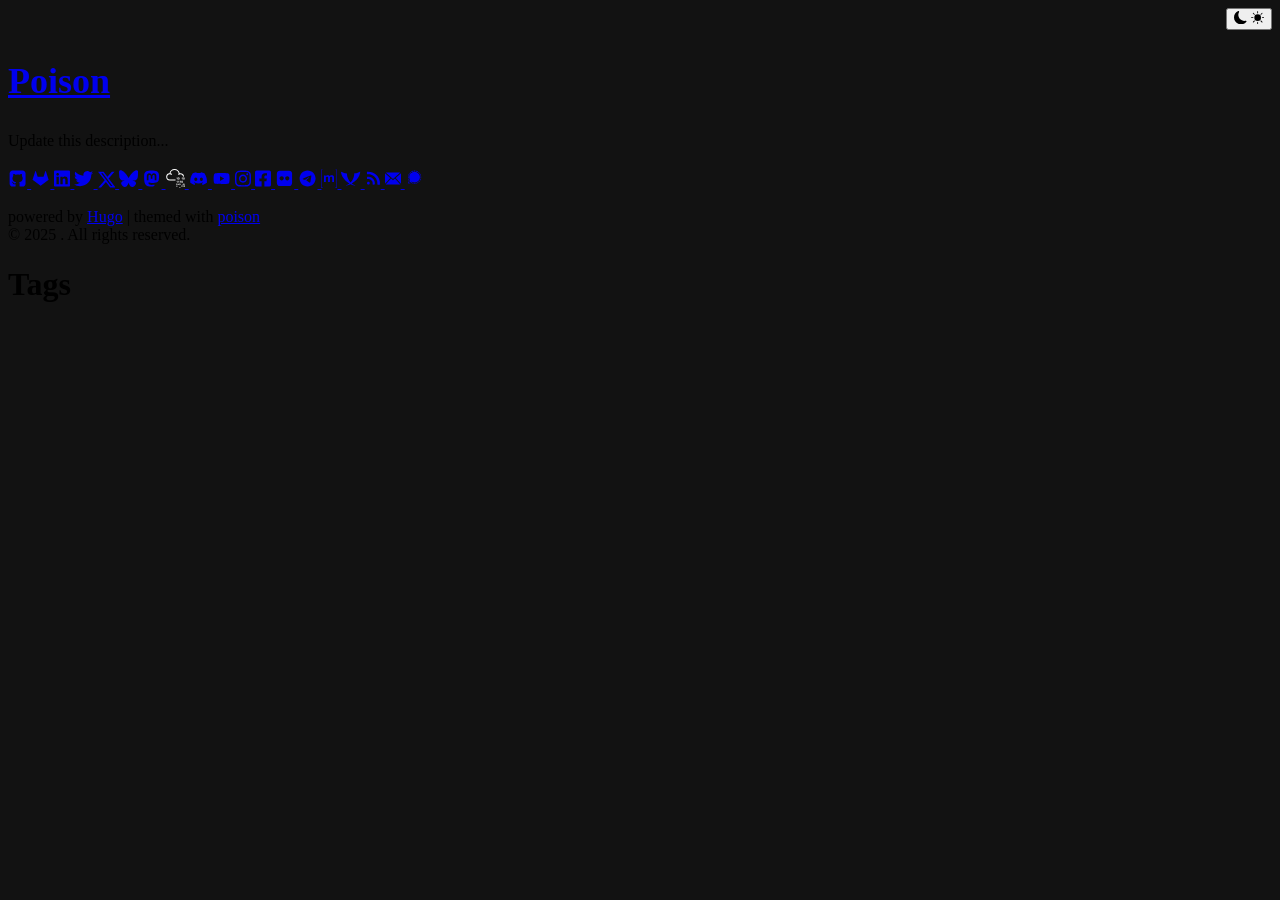
==== public/tags/index.html @ efea7a8c "initial commit" ====
<!DOCTYPE html>
<html xmlns="http://www.w3.org/1999/xhtml" xml:lang="en-us" lang="en-us">
<head><script src="/livereload.js?mindelay=10&amp;v=2&amp;port=1313&amp;path=livereload" data-no-instant defer></script>
    










    







<script defer language="javascript" type="text/javascript" src="/js/bundle.min.d451ff92e80abc2a828eb9bb262e4db374bd4e954642f9245c54eec84bf690f3.js"></script>






    
    <meta http-equiv="content-type" content="text/html; charset=utf-8">

    
    <meta name="viewport" content="width=device-width, initial-scale=1.0">

    
    <link rel="icon" href=/favicon.png>

    
    





  






<!-- Open Graph image and Twitter Card metadata -->

<title itemprop="name"></title>
<meta property="og:title" content=ZgotmplZ />
<meta name="twitter:title" content=ZgotmplZ />
<meta itemprop="name" content=ZgotmplZ />
<meta name="application-name" content=ZgotmplZ />
<meta property="og:site_name" content="" />


<meta name="description" content="" />
<meta itemprop="description" content="" />
<meta property="og:description" content="" />
<meta name="twitter:description" content="" />


<base href="//localhost:1313/tags/" />
<link rel="canonical" href="//localhost:1313/tags/" itemprop="url" />
<meta name="url" content="//localhost:1313/tags/" />
<meta name="twitter:url" content="//localhost:1313/tags/" />
<meta property="og:url" content="//localhost:1313/tags/" />


<meta property="og:updated_time" content="0001-01-01T00:00:00Z" />


<link rel="sitemap" type="application/xml" title="Sitemap" href='//localhost:1313/sitemap.xml' />
<link href="//localhost:1313/tags/index.xml" rel="alternate" type="application/rss+xml" title="" />

<meta name="robots" content="index,follow" />
<meta name="googlebot" content="index,follow" />



  
    <meta name="twitter:site" content="@" />
    <meta name="twitter:creator" content="@" />

<meta property="fb:admins" content="" />


<meta name="apple-mobile-web-app-title" content="" />
<meta name="apple-mobile-web-app-capable" content="yes" />
<meta name="apple-mobile-web-app-status-bar-style" content="black" />






<meta name="generator" content="Hugo 0.152.2">


    
    

<link type="text/css" rel="stylesheet" href="/css/bundle.min.607435cac0c3b4b44373c5634a7dd4f3b5b8f756061890d922e60e385c6d551f.css">


    
    <style>
    body {
        --sidebar-bg-color: #202020;
        --sidebar-img-border-color: #515151;
        --sidebar-p-color: #909090;
        --sidebar-h1-color: #FFF;
        --sidebar-a-color: #FFF;
        --sidebar-socials-color: #FFF;
        --text-color: #222;
        --bkg-color: #FAF9F6;
        --post-title-color: #303030;
        --list-color: #5A5A5A;
        --link-color: #268BD2;
        --date-color: #515151;
        --table-border-color: #E5E5E5;
        --table-stripe-color: #F9F9F9;
        --code-color: #000;
        --code-background-color: #E5E5E5;
        --code-block-color: #FFF;
        --code-block-background-color: #272822;
        --moon-sun-color: #FFF;
        --moon-sun-background-color: #515151;
    }
    body.dark-theme {
        --text-color: #EEE;
        --bkg-color: #121212;
        --post-title-color: #DBE2E9;
        --list-color: #9D9D9D;
        --link-color: #268BD2;
        --date-color: #9A9A9A;
        --table-border-color: #515151;
        --table-stripe-color: #202020;
        --code-color: #FFF;
        --code-background-color: #515151;
        --code-block-color: #FFF;
        --code-block-background-color: #272822;
    }
    body {
        background-color: var(--bkg-color);
    }
</style>

</head>

    <body class="dark-theme">
        <div class="wrapper">
            <aside class="sidebar">
    <div class="container sidebar-sticky">
        <div class="light-dark" align="right">
    <button class="btn-light-dark" title="Toggle light/dark mode">
        <svg class="moon" xmlns="http://www.w3.org/2000/svg" width="1em" height="1em" viewBox="0 0 16 16">
            <path fill="currentColor" d="M6 .278a.768.768 0 0 1 .08.858a7.208 7.208 0 0 0-.878 3.46c0 4.021 3.278 7.277 7.318 7.277c.527 0 1.04-.055 1.533-.16a.787.787 0 0 1 .81.316a.733.733 0 0 1-.031.893A8.349 8.349 0 0 1 8.344 16C3.734 16 0 12.286 0 7.71C0 4.266 2.114 1.312 5.124.06A.752.752 0 0 1 6 .278z"/>
        </svg>
        <svg class="sun" xmlns="http://www.w3.org/2000/svg" width="1em" height="1em" viewBox="0 0 16 16">
            <path fill="currentColor" d="M8 12a4 4 0 1 0 0-8a4 4 0 0 0 0 8zM8 0a.5.5 0 0 1 .5.5v2a.5.5 0 0 1-1 0v-2A.5.5 0 0 1 8 0zm0 13a.5.5 0 0 1 .5.5v2a.5.5 0 0 1-1 0v-2A.5.5 0 0 1 8 13zm8-5a.5.5 0 0 1-.5.5h-2a.5.5 0 0 1 0-1h2a.5.5 0 0 1 .5.5zM3 8a.5.5 0 0 1-.5.5h-2a.5.5 0 0 1 0-1h2A.5.5 0 0 1 3 8zm10.657-5.657a.5.5 0 0 1 0 .707l-1.414 1.415a.5.5 0 1 1-.707-.708l1.414-1.414a.5.5 0 0 1 .707 0zm-9.193 9.193a.5.5 0 0 1 0 .707L3.05 13.657a.5.5 0 0 1-.707-.707l1.414-1.414a.5.5 0 0 1 .707 0zm9.193 2.121a.5.5 0 0 1-.707 0l-1.414-1.414a.5.5 0 0 1 .707-.707l1.414 1.414a.5.5 0 0 1 0 .707zM4.464 4.465a.5.5 0 0 1-.707 0L2.343 3.05a.5.5 0 1 1 .707-.707l1.414 1.414a.5.5 0 0 1 0 .708z"/>
        </svg>
    </button>
</div>

        <div class="sidebar-about">
    <h1 class="brand">
        
        
            <a href="//localhost:1313/">
                <h1>Poison</h1>
            </a>
        
    </h1>
    <p class="lead">
    Update this description...
    </p>
</div>

        <nav>
    <ul class="sidebar-nav">

        
        
        
        
            

            
            
                
                
            
                
                
            
        
        
            

            
            
                
                
            
                
                
            
        

    </ul>
</nav>

        
    <a target="_blank" class="social" title="GitHub" href="https://github.com">
        <svg xmlns="http://www.w3.org/2000/svg" width="1.2em" height="1.2em" viewBox="-2 -2 24 24">
            <path fill="currentColor" d="M18.88 1.099C18.147.366 17.265 0 16.233 0H3.746C2.714 0 1.832.366 1.099 1.099C.366 1.832 0 2.714 0 3.746v12.487c0 1.032.366 1.914 1.099 2.647c.733.733 1.615 1.099 2.647 1.099H6.66c.19 0 .333-.007.429-.02a.504.504 0 0 0 .286-.169c.095-.1.143-.245.143-.435l-.007-.885c-.004-.564-.006-1.01-.006-1.34l-.3.052c-.19.035-.43.05-.721.046a5.555 5.555 0 0 1-.904-.091a2.026 2.026 0 0 1-.872-.39a1.651 1.651 0 0 1-.572-.8l-.13-.3a3.25 3.25 0 0 0-.41-.663c-.186-.243-.375-.407-.566-.494l-.09-.065a.956.956 0 0 1-.17-.156a.723.723 0 0 1-.117-.182c-.026-.061-.004-.111.065-.15c.07-.04.195-.059.378-.059l.26.04c.173.034.388.138.643.311a2.1 2.1 0 0 1 .631.677c.2.355.44.626.722.813c.282.186.566.28.852.28c.286 0 .533-.022.742-.065a2.59 2.59 0 0 0 .585-.196c.078-.58.29-1.028.637-1.34a8.907 8.907 0 0 1-1.333-.234a5.314 5.314 0 0 1-1.223-.507a3.5 3.5 0 0 1-1.047-.872c-.277-.347-.505-.802-.683-1.365c-.177-.564-.266-1.215-.266-1.952c0-1.049.342-1.942 1.027-2.68c-.32-.788-.29-1.673.091-2.652c.252-.079.625-.02 1.119.175c.494.195.856.362 1.086.5c.23.14.414.257.553.352a9.233 9.233 0 0 1 2.497-.338c.859 0 1.691.113 2.498.338l.494-.312a6.997 6.997 0 0 1 1.197-.572c.46-.174.81-.221 1.054-.143c.39.98.424 1.864.103 2.653c.685.737 1.028 1.63 1.028 2.68c0 .737-.089 1.39-.267 1.957c-.177.568-.407 1.023-.689 1.366a3.65 3.65 0 0 1-1.053.865c-.42.234-.828.403-1.223.507a8.9 8.9 0 0 1-1.333.235c.45.39.676 1.005.676 1.846v3.11c0 .147.021.266.065.357a.36.36 0 0 0 .208.189c.096.034.18.056.254.064c.074.01.18.013.318.013h2.914c1.032 0 1.914-.366 2.647-1.099c.732-.732 1.099-1.615 1.099-2.647V3.746c0-1.032-.367-1.914-1.1-2.647z"/>
        </svg>
    </a>


    <a target="_blank" class="social" title="Gitlab" href="https://gitlab.com">
        <svg xmlns="http://www.w3.org/2000/svg" width="1.2em" height="1.2em" viewBox="-2 -2.5 24 24">
            <path fill="currentColor" d='M10.006 18.443L6.326 7.118h7.36l-3.68 11.325zm0 0L1.168 7.118h5.158l3.68 11.325zM1.168 7.118l8.838 11.325-9.68-7.032a.762.762 0 0 1-.276-.852l1.118-3.441zm0 0L3.385.296a.38.38 0 0 1 .724 0l2.217 6.822H1.168zm8.838 11.325l3.68-11.325h5.157l-8.837 11.325zm8.837-11.325l1.119 3.441a.762.762 0 0 1-.277.852l-9.68 7.032 8.838-11.325zm0 0h-5.157L15.902.296a.38.38 0 0 1 .725 0l2.216 6.822z' />

        </svg>
    </a>


    <a target="_blank" class="social" title="LinkedIn" href="https://linkedin.com">
        <svg xmlns="http://www.w3.org/2000/svg" width="1em" height="1.2em" viewBox="0 0 448 512">
            <path fill="currentColor" d="M416 32H31.9C14.3 32 0 46.5 0 64.3v383.4C0 465.5 14.3 480 31.9 480H416c17.6 0 32-14.5 32-32.3V64.3c0-17.8-14.4-32.3-32-32.3zM135.4 416H69V202.2h66.5V416zm-33.2-243c-21.3 0-38.5-17.3-38.5-38.5S80.9 96 102.2 96c21.2 0 38.5 17.3 38.5 38.5c0 21.3-17.2 38.5-38.5 38.5zm282.1 243h-66.4V312c0-24.8-.5-56.7-34.5-56.7c-34.6 0-39.9 27-39.9 54.9V416h-66.4V202.2h63.7v29.2h.9c8.9-16.8 30.6-34.5 62.9-34.5c67.2 0 79.7 44.3 79.7 101.9V416z"/>
        </svg>
    </a>


    <a target="_blank" class="social" title="Twitter" href="https://twitter.com">
        <svg xmlns="http://www.w3.org/2000/svg" width="1.2em" height="1.2em" viewBox="0 0 16 16">
            <path fill="currentColor" d="M5.032 14.286c6.037 0 9.34-4.837 9.34-9.032c0-.137 0-.274-.01-.41A6.56 6.56 0 0 0 16 3.2c-.6.256-1.235.425-1.885.5a3.207 3.207 0 0 0 1.443-1.757c-.645.37-1.35.63-2.085.77a3.322 3.322 0 0 0-1.862-.958a3.384 3.384 0 0 0-2.082.334a3.223 3.223 0 0 0-1.442 1.49a3.08 3.08 0 0 0-.208 2.03a9.57 9.57 0 0 1-3.747-.963a9.269 9.269 0 0 1-3.018-2.354a3.086 3.086 0 0 0-.36 2.314c.189.787.68 1.475 1.376 1.924a3.344 3.344 0 0 1-1.49-.398v.04c0 .734.263 1.444.743 2.01a3.3 3.3 0 0 0 1.89 1.102c-.483.128-.99.146-1.482.055a3.19 3.19 0 0 0 1.168 1.577a3.36 3.36 0 0 0 1.9.627A6.732 6.732 0 0 1 0 12.86a9.527 9.527 0 0 0 5.032 1.423"/>
        </svg>
    </a>


    <a target="_blank" class="social" title="X" href="https://x.com">
        <svg xmlns="http://www.w3.org/2000/svg" width="1.1em" height="1.1em" viewBox="0 0 512 472.799">
            <path fill="currentColor" d="M403.229 0h78.506L310.219 196.04 512 462.799H354.002L230.261 301.007 88.669 462.799h-78.56l183.455-209.683L0 0h161.999l111.856 147.88L403.229 0zm-27.556 415.805h43.505L138.363 44.527h-46.68l283.99 371.278z"/>
        </svg>
    </a>


    <a target="_blank" class="social" title="Bluesky" href="https://bsky.app">
        <svg xmlns="http://www.w3.org/2000/svg" width="1.2em" height="1.2em" viewBox="0 0 568 501">
            <path fill="currentColor" d="M123.121 33.6637C188.241 82.5526 258.281 181.681 284 234.873C309.719 181.681 379.759 82.5526 444.879 33.6637C491.866 -1.61183 568 -28.9064 568 57.9464C568 75.2916 558.055 203.659 552.222 224.501C531.947 296.954 458.067 315.434 392.347 304.249C507.222 323.8 536.444 388.56 473.333 453.32C353.473 576.312 301.061 422.461 287.631 383.039C285.169 375.812 284.017 372.431 284 375.306C283.983 372.431 282.831 375.812 280.369 383.039C266.939 422.461 214.527 576.312 94.6667 453.32C31.5556 388.56 60.7778 323.8 175.653 304.249C109.933 315.434 36.0535 296.954 15.7778 224.501C9.94525 203.659 0 75.2916 0 57.9464C0 -28.9064 76.1345 -1.61183 123.121 33.6637Z"/>
        </svg>
    </a>


    <a target="_blank" class="social" rel="me" title="Mastodon" href="https://mastodon.social">
        <svg xmlns="http://www.w3.org/2000/svg" width="1.2em" height="1.2em" viewBox="0 0 24 24">
            <path fill="currentColor" d="M20.94 14c-.28 1.41-2.44 2.96-4.97 3.26c-1.31.15-2.6.3-3.97.24c-2.25-.11-4-.54-4-.54v.62c.32 2.22 2.22 2.35 4.03 2.42c1.82.05 3.44-.46 3.44-.46l.08 1.65s-1.28.68-3.55.81c-1.25.07-2.81-.03-4.62-.5c-3.92-1.05-4.6-5.24-4.7-9.5l-.01-3.43c0-4.34 2.83-5.61 2.83-5.61C6.95 2.3 9.41 2 11.97 2h.06c2.56 0 5.02.3 6.47.96c0 0 2.83 1.27 2.83 5.61c0 0 .04 3.21-.39 5.43M18 8.91c0-1.08-.3-1.91-.85-2.56c-.56-.63-1.3-.96-2.23-.96c-1.06 0-1.87.41-2.42 1.23l-.5.88l-.5-.88c-.56-.82-1.36-1.23-2.43-1.23c-.92 0-1.66.33-2.23.96C6.29 7 6 7.83 6 8.91v5.26h2.1V9.06c0-1.06.45-1.62 1.36-1.62c1 0 1.5.65 1.5 1.93v2.79h2.07V9.37c0-1.28.5-1.93 1.51-1.93c.9 0 1.35.56 1.35 1.62v5.11H18V8.91Z"/>
        </svg>
    </a>


    <a target="_blank" class="social" title="TryHackMe" href="https://tryhackme.com">
        <svg xmlns="http://www.w3.org/2000/svg" width="1.2em" height="1.2em" viewBox="0 0 24 24" >
            <path fill="white" d="M10.705 0C7.54 0 4.902 2.285 4.349 5.291a4.525 4.525 0 0 0-4.107 4.5 4.525 4.525 0 0 0 4.52 4.52h6.761a.625.625 0 1 0 0-1.25H4.761a3.273 3.273 0 0 1-3.27-3.27A3.273 3.273 0 0 1 6.59 7.08a.625.625 0 0 0 .7-1.035 4.488 4.488 0 0 0-1.68-.69 5.223 5.223 0 0 1 5.096-4.104 5.221 5.221 0 0 1 5.174 4.57 4.489 4.489 0 0 0-.488.305.625.625 0 1 0 .731 1.013 3.245 3.245 0 0 1 1.912-.616 3.278 3.278 0 0 1 3.203 2.61.625.625 0 0 0 1.225-.251 4.533 4.533 0 0 0-4.428-3.61 4.54 4.54 0 0 0-.958.105C16.556 2.328 13.9 0 10.705 0zm5.192 10.64a.925.925 0 0 0-.462.108.913.913 0 0 0-.313.29 1.27 1.27 0 0 0-.175.427 2.39 2.39 0 0 0-.054.514c0 .181.018.353.054.517.036.164.095.307.175.43a.899.899 0 0 0 .313.297c.127.073.281.11.462.11.18 0 .334-.037.46-.11a.897.897 0 0 0 .309-.296c.08-.124.137-.267.173-.431.036-.164.054-.336.054-.517 0-.18-.018-.352-.054-.514a1.271 1.271 0 0 0-.173-.426.901.901 0 0 0-.309-.291.917.917 0 0 0-.46-.108zm6.486 0a.925.925 0 0 0-.462.108.913.913 0 0 0-.313.29 1.27 1.27 0 0 0-.175.427 2.39 2.39 0 0 0-.053.514c0 .181.017.353.053.517.036.164.095.307.175.43a.899.899 0 0 0 .313.297c.127.073.281.11.462.11.18 0 .334-.037.46-.11a.897.897 0 0 0 .31-.296c.078-.124.136-.267.172-.431.036-.164.054-.336.054-.517 0-.18-.018-.352-.054-.514a1.271 1.271 0 0 0-.173-.426.901.901 0 0 0-.308-.291.916.916 0 0 0-.461-.108zm-8.537.068l-.84.618.313.43.476-.368v1.877h.603v-2.557zm6.486 0l-.841.618.314.43.477-.368v1.877h.603v-2.557zm-4.435.445c.08 0 .143.028.193.084.05.057.087.127.114.21.026.083.044.173.054.269a2.541 2.541 0 0 1 0 .533c-.01.097-.028.187-.054.27a.584.584 0 0 1-.114.21.243.243 0 0 1-.193.085.248.248 0 0 1-.195-.086.584.584 0 0 1-.118-.209 1.245 1.245 0 0 1-.056-.27 2.645 2.645 0 0 1 0-.533c.01-.096.029-.186.056-.27a.583.583 0 0 1 .118-.209.25.25 0 0 1 .195-.084zm6.486 0c.08 0 .144.028.193.084.05.057.087.127.114.21.027.083.044.173.054.269a2.541 2.541 0 0 1 0 .533c-.01.097-.027.187-.054.27a.584.584 0 0 1-.114.21.243.243 0 0 1-.193.085.249.249 0 0 1-.195-.086.581.581 0 0 1-.117-.209 1.245 1.245 0 0 1-.056-.27 2.642 2.642 0 0 1 0-.533c.01-.096.028-.186.056-.27a.58.58 0 0 1 .117-.209.25.25 0 0 1 .195-.084zm-2.191 3.51a.93.93 0 0 0-.463.109.908.908 0 0 0-.312.291c-.08.122-.139.263-.175.426a2.383 2.383 0 0 0-.054.514c0 .18.018.353.054.516.036.164.094.308.175.432a.91.91 0 0 0 .312.296.92.92 0 0 0 .463.11c.18 0 .333-.037.46-.11a.892.892 0 0 0 .308-.296 1.32 1.32 0 0 0 .174-.432c.036-.163.054-.335.054-.516 0-.18-.018-.352-.054-.514a1.274 1.274 0 0 0-.174-.426.89.89 0 0 0-.309-.291.918.918 0 0 0-.46-.108zm-6.402.07l-.841.617.314.43.476-.369v1.878h.604v-2.557zm2.125 0l-.841.617.314.43.477-.369v1.878h.603v-2.557zm2.116 0l-.84.617.313.43.477-.369v1.878h.603v-2.557zm2.16.443c.08 0 .144.028.194.085a.605.605 0 0 1 .114.21c.026.083.044.172.053.269a2.639 2.639 0 0 1 0 .532 1.28 1.28 0 0 1-.053.27.585.585 0 0 1-.114.21.244.244 0 0 1-.193.085.25.25 0 0 1-.196-.085.589.589 0 0 1-.117-.21 1.245 1.245 0 0 1-.056-.27 2.597 2.597 0 0 1 0-.532c.01-.097.028-.186.056-.27a.589.589 0 0 1 .117-.209.249.249 0 0 1 .196-.085zm-6.729 3.073a.676.676 0 0 0-.335.078.661.661 0 0 0-.227.211.91.91 0 0 0-.127.31c-.027.118-.04.242-.04.373s.013.256.04.375a.93.93 0 0 0 .127.313.65.65 0 0 0 .227.215c.092.053.204.08.335.08a.655.655 0 0 0 .334-.08.65.65 0 0 0 .225-.215c.057-.09.1-.194.125-.313a1.75 1.75 0 0 0 .04-.375c0-.13-.014-.255-.04-.373a.931.931 0 0 0-.125-.31.658.658 0 0 0-.225-.21.667.667 0 0 0-.334-.08zm3.086 0a.675.675 0 0 0-.336.078.661.661 0 0 0-.226.211.907.907 0 0 0-.127.31 1.69 1.69 0 0 0-.04.373c0 .131.013.256.04.375a.928.928 0 0 0 .127.313c.058.09.134.162.226.215.093.053.205.08.336.08a.655.655 0 0 0 .334-.08.65.65 0 0 0 .224-.215c.058-.09.1-.194.126-.313a1.752 1.752 0 0 0 0-.748.94.94 0 0 0-.126-.31.657.657 0 0 0-.224-.21.667.667 0 0 0-.334-.08zm5.108 0a.675.675 0 0 0-.336.078.661.661 0 0 0-.226.211.91.91 0 0 0-.127.31c-.027.118-.04.242-.04.373s.013.256.04.375a.931.931 0 0 0 .127.313c.058.09.134.162.226.215.093.053.205.08.336.08.13 0 .243-.027.334-.08a.65.65 0 0 0 .224-.215c.058-.09.1-.194.126-.313a1.75 1.75 0 0 0 .04-.375c0-.13-.014-.255-.04-.373a.943.943 0 0 0-.126-.31.657.657 0 0 0-.224-.21.668.668 0 0 0-.334-.08zm-6.658.05l-.61.448.227.311.346-.266v1.362h.438v-1.856zm3.068 0l-.61.448.227.311.346-.266v1.362h.438v-1.856zm5.108 0l-.611.448.228.311.346-.266v1.362h.438v-1.856zm-9.712.322c.058 0 .105.02.14.062a.421.421 0 0 1 .083.151.96.96 0 0 1 .04.196 1.932 1.932 0 0 1 0 .386.954.954 0 0 1-.04.197.421.421 0 0 1-.083.152.176.176 0 0 1-.14.061.18.18 0 0 1-.141-.06.427.427 0 0 1-.085-.153.887.887 0 0 1-.041-.197 1.96 1.96 0 0 1 0-.386.893.893 0 0 1 .04-.196.42.42 0 0 1 .086-.151.181.181 0 0 1 .141-.062zm3.086 0c.058 0 .104.02.14.062a.421.421 0 0 1 .082.151.94.94 0 0 1 .04.196 1.906 1.906 0 0 1 0 .386.93.93 0 0 1-.04.197.421.421 0 0 1-.082.152.176.176 0 0 1-.14.061.18.18 0 0 1-.141-.06.42.42 0 0 1-.086-.153.846.846 0 0 1-.04-.197 1.965 1.965 0 0 1-.011-.195c0-.057.004-.121.01-.191a.849.849 0 0 1 .041-.196.42.42 0 0 1 .086-.151.182.182 0 0 1 .141-.062zm5.108 0c.058 0 .104.02.14.062a.421.421 0 0 1 .082.151.92.92 0 0 1 .04.196 1.963 1.963 0 0 1 0 .386.943.943 0 0 1-.04.197.421.421 0 0 1-.082.152.177.177 0 0 1-.14.061.18.18 0 0 1-.142-.06.437.437 0 0 1-.085-.153.95.95 0 0 1-.04-.197 1.965 1.965 0 0 1-.011-.195c0-.057.004-.121.01-.191a.959.959 0 0 1 .04-.196.47.47 0 0 1 .086-.151.181.181 0 0 1 .142-.062zm-1.684 1.814a.675.675 0 0 0-.336.079.66.66 0 0 0-.227.21.91.91 0 0 0-.127.31 1.731 1.731 0 0 0 0 .748.939.939 0 0 0 .127.314c.059.09.134.162.227.215.093.053.205.08.336.08a.66.66 0 0 0 .334-.08.648.648 0 0 0 .224-.215c.058-.09.1-.195.126-.314a1.737 1.737 0 0 0-.001-.747.928.928 0 0 0-.125-.31.65.65 0 0 0-.224-.211.668.668 0 0 0-.334-.079zm3.063 0a.676.676 0 0 0-.336.079.664.664 0 0 0-.227.21.906.906 0 0 0-.127.31 1.74 1.74 0 0 0 0 .748.936.936 0 0 0 .127.314.66.66 0 0 0 .227.215c.092.053.204.08.336.08a.654.654 0 0 0 .334-.08.648.648 0 0 0 .223-.215c.058-.09.1-.195.126-.314a1.74 1.74 0 0 0 0-.747.928.928 0 0 0-.126-.31.65.65 0 0 0-.223-.211.666.666 0 0 0-.334-.079zm-1.545.05l-.611.448.228.312.346-.267v1.363h.438v-1.856zm-1.518.323c.057 0 .104.02.14.061a.42.42 0 0 1 .082.152.91.91 0 0 1 .04.195 1.966 1.966 0 0 1 0 .387.951.951 0 0 1-.04.197.421.421 0 0 1-.082.152.177.177 0 0 1-.14.06.18.18 0 0 1-.142-.06.428.428 0 0 1-.085-.152.914.914 0 0 1-.04-.197 1.96 1.96 0 0 1-.011-.195c0-.058.003-.122.01-.192a.923.923 0 0 1 .041-.195c.02-.06.048-.11.085-.152a.181.181 0 0 1 .142-.061zm3.063 0c.057 0 .104.02.14.061a.42.42 0 0 1 .082.152.94.94 0 0 1 .04.195 1.91 1.91 0 0 1 0 .387.93.93 0 0 1-.04.197.422.422 0 0 1-.083.152.175.175 0 0 1-.14.06.18.18 0 0 1-.141-.06.423.423 0 0 1-.085-.152.907.907 0 0 1-.04-.197 1.95 1.95 0 0 1 0-.387.915.915 0 0 1 .04-.195c.02-.06.048-.11.085-.152a.182.182 0 0 1 .142-.061zm-9.713.185a.465.465 0 0 0-.232.055.456.456 0 0 0-.157.146.627.627 0 0 0-.089.215 1.168 1.168 0 0 0-.027.259c0 .09.009.177.027.26a.648.648 0 0 0 .089.216c.04.063.093.112.157.149a.459.459 0 0 0 .232.056c.09 0 .168-.02.231-.056a.45.45 0 0 0 .156-.149.67.67 0 0 0 .087-.217 1.218 1.218 0 0 0 0-.518.647.647 0 0 0-.087-.215.448.448 0 0 0-.156-.146.458.458 0 0 0-.23-.055zm1.052.035l-.423.31.158.217.24-.185v.944h.303v-1.286zm-1.052.224c.04 0 .073.014.097.042a.284.284 0 0 1 .057.105.69.69 0 0 1 .028.136c.004.049.007.092.007.133 0 .04-.003.086-.007.135a.684.684 0 0 1-.028.136.285.285 0 0 1-.057.105.123.123 0 0 1-.097.043.125.125 0 0 1-.098-.043.298.298 0 0 1-.059-.105.612.612 0 0 1-.028-.136 1.39 1.39 0 0 1 0-.268.62.62 0 0 1 .028-.136.297.297 0 0 1 .06-.105.125.125 0 0 1 .097-.042zm3.775 1.394a.463.463 0 0 0-.232.054.452.452 0 0 0-.157.146.621.621 0 0 0-.088.214 1.19 1.19 0 0 0 0 .519.641.641 0 0 0 .088.217.46.46 0 0 0 .157.15.458.458 0 0 0 .232.054.454.454 0 0 0 .232-.055.45.45 0 0 0 .155-.149.664.664 0 0 0 .087-.217 1.189 1.189 0 0 0 0-.519.642.642 0 0 0-.087-.214.446.446 0 0 0-.155-.146.459.459 0 0 0-.232-.054zm1.052.034l-.423.31.158.216.24-.185v.945h.303V22.68zm-1.052.223c.04 0 .073.014.098.043a.3.3 0 0 1 .057.105.643.643 0 0 1 .027.135 1.31 1.31 0 0 1 0 .268.654.654 0 0 1-.027.137.307.307 0 0 1-.057.105.124.124 0 0 1-.098.042.125.125 0 0 1-.098-.042.293.293 0 0 1-.059-.105.618.618 0 0 1-.028-.137 1.364 1.364 0 0 1 0-.268.612.612 0 0 1 .028-.135.287.287 0 0 1 .06-.105.123.123 0 0 1 .097-.043z"></path>
        </svg>
    </a>


    <a target="_blank" class="social" title="Discord" href="https://discord.com">
        <svg xmlns="http://www.w3.org/2000/svg" width="1.2em" height="1.2em" viewBox="0 0 24 24">
            <path fill="currentColor" d="M19.27 5.33C17.94 4.71 16.5 4.26 15 4a.09.09 0 0 0-.07.03c-.18.33-.39.76-.53 1.09a16.09 16.09 0 0 0-4.8 0c-.14-.34-.35-.76-.54-1.09c-.01-.02-.04-.03-.07-.03c-1.5.26-2.93.71-4.27 1.33c-.01 0-.02.01-.03.02c-2.72 4.07-3.47 8.03-3.1 11.95c0 .02.01.04.03.05c1.8 1.32 3.53 2.12 5.24 2.65c.03.01.06 0 .07-.02c.4-.55.76-1.13 1.07-1.74c.02-.04 0-.08-.04-.09c-.57-.22-1.11-.48-1.64-.78c-.04-.02-.04-.08-.01-.11c.11-.08.22-.17.33-.25c.02-.02.05-.02.07-.01c3.44 1.57 7.15 1.57 10.55 0c.02-.01.05-.01.07.01c.11.09.22.17.33.26c.04.03.04.09-.01.11c-.52.31-1.07.56-1.64.78c-.04.01-.05.06-.04.09c.32.61.68 1.19 1.07 1.74c.03.01.06.02.09.01c1.72-.53 3.45-1.33 5.25-2.65c.02-.01.03-.03.03-.05c.44-4.53-.73-8.46-3.1-11.95c-.01-.01-.02-.02-.04-.02zM8.52 14.91c-1.03 0-1.89-.95-1.89-2.12s.84-2.12 1.89-2.12c1.06 0 1.9.96 1.89 2.12c0 1.17-.84 2.12-1.89 2.12zm6.97 0c-1.03 0-1.89-.95-1.89-2.12s.84-2.12 1.89-2.12c1.06 0 1.9.96 1.89 2.12c0 1.17-.83 2.12-1.89 2.12z"/>
        </svg>
    </a>


    <a target="_blank" class="social" title="YouTube" href="https://youtube.com">
        <svg xmlns="http://www.w3.org/2000/svg" width="1.2em" height="1.2em" viewBox="0 0 24 24">
            <path fill="currentColor" d="M12.006 19.012h-.02c-.062 0-6.265-.012-7.83-.437a2.5 2.5 0 0 1-1.764-1.765A26.494 26.494 0 0 1 1.986 12a26.646 26.646 0 0 1 .417-4.817A2.564 2.564 0 0 1 4.169 5.4c1.522-.4 7.554-.4 7.81-.4H12c.063 0 6.282.012 7.831.437c.859.233 1.53.904 1.762 1.763c.29 1.594.427 3.211.407 4.831a26.568 26.568 0 0 1-.418 4.811a2.51 2.51 0 0 1-1.767 1.763c-1.52.403-7.553.407-7.809.407Zm-2-10.007l-.005 6l5.212-3l-5.207-3Z"/>
        </svg>
    </a>


    <a target="_blank" class="social" title="Instagram" href="https://instagram.com">
        <svg xmlns="http://www.w3.org/2000/svg" width="1em" height="1.2em" viewBox="0 0 448 512">
            <path fill="currentColor" d="M224.1 141c-63.6 0-114.9 51.3-114.9 114.9s51.3 114.9 114.9 114.9S339 319.5 339 255.9S287.7 141 224.1 141zm0 189.6c-41.1 0-74.7-33.5-74.7-74.7s33.5-74.7 74.7-74.7s74.7 33.5 74.7 74.7s-33.6 74.7-74.7 74.7zm146.4-194.3c0 14.9-12 26.8-26.8 26.8c-14.9 0-26.8-12-26.8-26.8s12-26.8 26.8-26.8s26.8 12 26.8 26.8zm76.1 27.2c-1.7-35.9-9.9-67.7-36.2-93.9c-26.2-26.2-58-34.4-93.9-36.2c-37-2.1-147.9-2.1-184.9 0c-35.8 1.7-67.6 9.9-93.9 36.1s-34.4 58-36.2 93.9c-2.1 37-2.1 147.9 0 184.9c1.7 35.9 9.9 67.7 36.2 93.9s58 34.4 93.9 36.2c37 2.1 147.9 2.1 184.9 0c35.9-1.7 67.7-9.9 93.9-36.2c26.2-26.2 34.4-58 36.2-93.9c2.1-37 2.1-147.8 0-184.8zM398.8 388c-7.8 19.6-22.9 34.7-42.6 42.6c-29.5 11.7-99.5 9-132.1 9s-102.7 2.6-132.1-9c-19.6-7.8-34.7-22.9-42.6-42.6c-11.7-29.5-9-99.5-9-132.1s-2.6-102.7 9-132.1c7.8-19.6 22.9-34.7 42.6-42.6c29.5-11.7 99.5-9 132.1-9s102.7-2.6 132.1 9c19.6 7.8 34.7 22.9 42.6 42.6c11.7 29.5 9 99.5 9 132.1s2.7 102.7-9 132.1z"/>
        </svg>
    </a>


    <a target="_blank" class="social" title="Facebook" href="https://facebook.com">
        <svg xmlns="http://www.w3.org/2000/svg" width="1em" height="1.2em" viewBox="0 0 448 512">
            <path fill="currentColor" d="M400 32H48A48 48 0 0 0 0 80v352a48 48 0 0 0 48 48h137.25V327.69h-63V256h63v-54.64c0-62.15 37-96.48 93.67-96.48c27.14 0 55.52 4.84 55.52 4.84v61h-31.27c-30.81 0-40.42 19.12-40.42 38.73V256h68.78l-11 71.69h-57.78V480H400a48 48 0 0 0 48-48V80a48 48 0 0 0-48-48z"/>
        </svg>
    </a>


    <a target="_blank" class="social" title="Flickr" href="https://flickr.com">
        <svg xmlns="http://www.w3.org/2000/svg" width="1.2em" height="1.2em" viewBox="0 0 54 54">
            <path fill="currentColor" d="M40,4.8c2.2,0,4.1,0.8,5.7,2.4c1.6,1.6,2.4,3.5,2.4,5.7v26.8c0,2.2-0.8,4.1-2.4,5.7c-1.6,1.6-3.5,2.4-5.7,2.4H13.3c-2.2,0-4.1-0.8-5.7-2.4c-1.6-1.6-2.4-3.5-2.4-5.7V12.9c0-2.2,0.8-4.1,2.4-5.7c1.6-1.6,3.5-2.4,5.7-2.4H40z M23,30.4c1.2-1.2,1.7-2.5,1.7-4.2s-0.6-3-1.7-4.2c-1.2-1.2-2.5-1.7-4.2-1.7s-3,0.6-4.2,1.7c-1.2,1.2-1.7,2.5-1.7,4.2s0.6,3,1.7,4.2s2.5,1.7,4.2,1.7S21.8,31.6,23,30.4z M38.7,30.4c1.2-1.2,1.7-2.5,1.7-4.2s-0.6-3-1.7-4.2c-1.2-1.2-2.5-1.7-4.2-1.7c-1.6,0-3,0.6-4.2,1.7c-1.2,1.2-1.7,2.5-1.7,4.2s0.6,3,1.7,4.2c1.2,1.2,2.5,1.7,4.2,1.7C36.1,32.2,37.5,31.6,38.7,30.4z">
        </svg>
    </a>


    <a target="_blank" class="social" title="Telegram" href="https://telegram.org">
        <svg xmlns="http://www.w3.org/2000/svg" width="1.2em" height="1.2em" viewBox="0 0 24 24">
            <path fill="currentColor" d="M12 2C6.48 2 2 6.48 2 12s4.48 10 10 10s10-4.48 10-10S17.52 2 12 2zm4.64 6.8c-.15 1.58-.8 5.42-1.13 7.19c-.14.75-.42 1-.68 1.03c-.58.05-1.02-.38-1.58-.75c-.88-.58-1.38-.94-2.23-1.5c-.99-.65-.35-1.01.22-1.59c.15-.15 2.71-2.48 2.76-2.69a.2.2 0 0 0-.05-.18c-.06-.05-.14-.03-.21-.02c-.09.02-1.49.95-4.22 2.79c-.4.27-.76.41-1.08.4c-.36-.01-1.04-.2-1.55-.37c-.63-.2-1.12-.31-1.08-.66c.02-.18.27-.36.74-.55c2.92-1.27 4.86-2.11 5.83-2.51c2.78-1.16 3.35-1.36 3.73-1.36c.08 0 .27.02.39.12c.1.08.13.19.14.27c-.01.06.01.24 0 .38z"/>
        </svg>
    </a>


    <a target="_blank" class="social" title="Matrix" href="https://matrix.org">
        <svg xmlns="http://www.w3.org/2000/svg" width="1em" height="1.2em" viewBox="0 0 27.9 32">
            <path fill="currentColor" d="m27.1 31.2v-30.5h-2.19v-0.732h3.04v32h-3.04v-0.732z"/>
            <path fill="currentColor" d="m8.23 10.4v1.54h0.044c0.385-0.564 0.893-1.03 1.49-1.37 0.58-0.323 1.25-0.485 1.99-0.485 0.72 0 1.38 0.14 1.97 0.42 0.595 0.279 1.05 0.771 1.36 1.48 0.338-0.5 0.796-0.941 1.38-1.32 0.58-0.383 1.27-0.574 2.06-0.574 0.602 0 1.16 0.074 1.67 0.22 0.514 0.148 0.954 0.383 1.32 0.707 0.366 0.323 0.653 0.746 0.859 1.27 0.205 0.522 0.308 1.15 0.308 1.89v7.63h-3.13v-6.46c0-0.383-0.015-0.743-0.044-1.08-0.0209-0.307-0.103-0.607-0.242-0.882-0.133-0.251-0.336-0.458-0.584-0.596-0.257-0.146-0.606-0.22-1.05-0.22-0.44 0-0.796 0.085-1.07 0.253-0.272 0.17-0.485 0.39-0.639 0.662-0.159 0.287-0.264 0.602-0.308 0.927-0.052 0.347-0.078 0.697-0.078 1.05v6.35h-3.13v-6.4c0-0.338-7e-3 -0.673-0.021-1-0.0114-0.314-0.0749-0.623-0.188-0.916-0.108-0.277-0.3-0.512-0.55-0.673-0.258-0.168-0.636-0.253-1.14-0.253-0.198 0.0083-0.394 0.042-0.584 0.1-0.258 0.0745-0.498 0.202-0.705 0.374-0.228 0.184-0.422 0.449-0.584 0.794-0.161 0.346-0.242 0.798-0.242 1.36v6.62h-3.13v-11.4z"/>
            <path fill="currentColor" d="m0.936 0.732v30.5h2.19v0.732h-3.04v-32h3.03v0.732z"/>
        </svg>
    </a>


    <a target="_blank" class="social" title="XMPP" href="https://xmpp.org">
        <svg xmlns="http://www.w3.org/2000/svg" width="1.2em" height="1.2em" viewBox="0 0 1750 1273">
            <path fill="currentColor" d="m 445.5368,1260.3774 0.2798,-12.6227 12.5,-3.3998 c 86.3329,-23.4818 169.6413,-62.291 250.3046,-116.6045 21.6348,-14.5674 54.9023,-39.6297 54.4411,-41.0135 -0.219,-0.6568 -4.8638,-3.8543 -10.3219,-7.1055 C 643.2778,1014.4283 545.02,941.13549 450.3396,854.06369 429.6559,835.04199 380.3414,785.90449 358.9481,762.99999 180.5946,572.04763 62.054497,360.05908 18.4066,153.99998 8.7628,108.47213 2.3059,58.553447 0.6664,16.850277 L 0,-0.10203342 6.4083,2.3337566 c 3.5246,1.33968 58.833297,22.7793104 122.9083,47.6436104 166.6481,64.667773 168.944,65.464203 304.4367,105.604623 62.1152,18.40194 113.1902,33.71169 113.5,34.02166 0.3099,0.30997 0.4154,15.03845 0.2346,32.72995 -0.7292,71.3433 7.8053,140.72171 26.8373,218.16638 39.0143,158.75637 118.1187,319.92841 223.5627,455.50001 28.91491,37.1765 73.62151,88 77.40871,88 2.7547,0 26.96638,-26.2437 52.834,-57.2683 132.54379,-158.9674 227.42059,-358.08969 261.64909,-549.13496 10.0437,-56.05859 13.7745,-98.67828 13.4235,-153.34671 -0.121,-18.83748 -0.032,-34.43372 0.1968,-34.6583 0.2292,-0.22459 50.1417,-15.11502 110.9167,-33.08986 134.5925,-39.80714 140.484,-41.85315 312,-108.352043 l 123.5,-47.88249042 0.3207,7.61633002 c 0.3596,8.5370104 -1.1628,33.2485804 -3.3954,55.1163204 -3.8106,37.324233 -12.1421,84.466813 -21.8263,123.500003 -60.4804,243.77385 -227.0666,496.24088 -463.599,702.59971 -78.2752,68.2899 -161.6555,129.12491 -251.25,183.31441 -12.5125,7.5679 -22.75,14.1335 -22.75,14.5903 0,1.0394 22.9632,18.4731 41.5,31.5068 84.3957,59.3407 173.6883,101.5869 269,127.2694 l 7,1.8862 0.2799,12.6666 0.2799,12.6666 -3.2799,-6e-4 c -5.2353,-10e-4 -37.4406,-3.7921 -60.2799,-7.0959 -85.6385,-12.3881 -177.8337,-38.246 -257.5,-72.2208 -39.76812,-16.9597 -71.45999,-30.8513 -87.00005,-38.1349 -9.075,-4.2535 -17.85004,-8.1823 -19.50004,-8.7307 -2.6877,-0.8934 -5.0814,-0.039 -23,8.2132 -20.2043,9.3045 -59.60201,26.5462 -89.00001,38.9493 -95.6207,40.3427 -198.208,66.8187 -300.3568,77.5168 -7.8962,0.827 -15.6722,1.5036 -17.2799,1.5036 l -2.923,0 0.2799,-12.6226 z">
        </svg>
    </a>


    <a target="_blank" class="social" title="RSS Feed" href="/posts/index.xml">
        <svg xmlns="http://www.w3.org/2000/svg" width="1em" height="1.2em" viewBox="0 0 1280.000000 1280.000000">
            <g transform="translate(0.000000,1280.000000) scale(0.100000,-0.100000)" fill="currentColor">
                <path d="M2295 11929 c-284 -12 -642 -45 -707 -65 -17 -5 -18 -63 -18 -1039 0 -569 4 -1036 8 -1039 5 -3 74 6 153 19 510 86 1168 95 1789 25 1348 -153 2602 -677 3670 -1531 385 -308 820 -744 1126 -1129 842 -1060 1362 -2313 1514 -3650 70 -621 61 -1279 -25 -1789 -13 -79 -22 -148 -19 -153 3 -4 471 -8 1039 -8 l1035 0 5 23 c51 225 85 942 67 1419 -23 605 -77 1044 -198 1617 -294 1400 -927 2734 -1823 3846 -1043 1295 -2364 2259 -3909 2854 -1158 447 -2451 656 -3707 600z"/>
                <path d="M2255 7845 c-269 -25 -620 -81 -667 -106 -17 -9 -18 -55 -18 -899 0 -706 3 -890 13 -890 6 0 66 18 132 41 130 44 288 79 467 105 154 21 577 30 749 15 1207 -107 2267 -823 2814 -1902 166 -327 268 -637 330 -1001 38 -227 48 -384 42 -662 -8 -348 -44 -590 -126 -831 -23 -66 -41 -126 -41 -132 0 -10 184 -13 890 -13 844 0 890 1 899 18 27 50 88 452 110 725 14 162 14 624 1 782 -59 703 -233 1323 -545 1945 -481 956 -1313 1788 -2270 2268 -620 310 -1239 483 -1940 542 -165 14 -669 10 -840 -5z"/>
                <path d="M2519 3815 c-391 -66 -725 -336 -868 -703 -79 -201 -96 -462 -45 -677 83 -344 338 -641 666 -774 116 -47 205 -69 330 -80 412 -39 811 153 1040 500 193 292 240 648 128 981 -135 403 -492 699 -914 757 -100 14 -241 12 -337 -4z"/>
            </g>
        </svg>
    </a>


    <a target="_blank" class="social" title="Email" href="mailto://user@domain">
       <svg xmlns="http://www.w3.org/2000/svg" width="1em" height="1.2em" viewBox="0 0 485.211 485.211">
            <path fill="currentColor" d="M301.393,241.631L464.866,424.56H20.332l163.474-182.928l58.801,51.443L301.393,241.631z M462.174,60.651H23.027 l219.579,192.142L462.174,60.651z M324.225,221.67l160.986,180.151V80.792L324.225,221.67z M0,80.792v321.029L160.972,221.64 L0,80.792z"/>
       </svg>
    </a>



    <a target="_blank" class="social" title="Signal" href="https://signal.org">
        <svg xmlns="http://www.w3.org/2000/svg" width="1.2em" height="1.4em" viewBox="0 0 1024 1024">
            <path fill="currentColor" d="M427.5,170.3l7.9,32A319.6,319.6,0,0,0,347,238.9l-16.9-28.3A347.6,347.6,0,0,1,427.5,170.3Zm169,0-7.9,32A319.6,319.6,0,0,1,677,238.9l17.1-28.3A350.1,350.1,0,0,0,596.5,170.3ZM210.6,330a349.5,349.5,0,0,0-40.3,97.5l32,7.9A319.6,319.6,0,0,1,238.9,347ZM193,512a318.5,318.5,0,0,1,3.6-47.8l-32.6-5a352,352,0,0,0,0,105.5l32.6-4.9A319.5,319.5,0,0,1,193,512ZM693.9,813.3,677,785.1a317.8,317.8,0,0,1-88.3,36.6l7.9,32A350.3,350.3,0,0,0,693.9,813.3ZM831,512a319.5,319.5,0,0,1-3.6,47.8l32.6,4.9a352,352,0,0,0,0-105.5l-32.6,5A318.5,318.5,0,0,1,831,512Zm22.7,84.4-32-7.9A319,319,0,0,1,785.1,677l28.3,17A348.9,348.9,0,0,0,853.7,596.4Zm-293.9,231a319.1,319.1,0,0,1-95.6,0L459.3,860a351.3,351.3,0,0,0,105.4,0Zm209-126.2a318.1,318.1,0,0,1-67.6,67.5l19.6,26.6A355.1,355.1,0,0,0,795.4,721Zm-67.6-446a318.6,318.6,0,0,1,67.6,67.6L795.4,303A354.6,354.6,0,0,0,721,228.6Zm-446,67.6a318.6,318.6,0,0,1,67.6-67.6L303,228.6A354.6,354.6,0,0,0,228.6,303ZM813.4,330l-28.3,17a317.8,317.8,0,0,1,36.6,88.3l32-7.9A348.9,348.9,0,0,0,813.4,330ZM464.2,196.6a319.1,319.1,0,0,1,95.6,0l4.9-32.6a351.3,351.3,0,0,0-105.4,0ZM272.1,804.1,204,819.9l15.9-68.1-32.1-7.5-15.9,68.1a33,33,0,0,0,24.6,39.7,34.5,34.5,0,0,0,15,0l68.1-15.7Zm-77.5-89.2,32.2,7.4,11-47.2a316.2,316.2,0,0,1-35.5-86.6l-32,7.9a353.3,353.3,0,0,0,32.4,83.7Zm154,71.4-47.2,11,7.5,32.2,34.7-8.1a349,349,0,0,0,83.7,32.4l7.9-32a316.7,316.7,0,0,1-86.3-35.7ZM512,226c-158,.1-285.9,128.2-285.9,286.1a286.7,286.7,0,0,0,43.9,152L242.5,781.5,359.8,754c133.7,84.1,310.3,44,394.4-89.6S798.3,354.2,664.7,270A286.7,286.7,0,0,0,512,226s"/>
        </svg>
    </a>


        <p class="footnote">
powered by <a target="_blank" href="https://gohugo.io">Hugo</a> | themed with <a target="_blank" href="https://github.com/lukeorth/poison">poison</a>
    <br>
    &copy; 2025 . All rights reserved.
</p>

  </div>
</aside>

            <main class="content container">
                <h1 class="title">Tags</h1>
<ul class="entries">
    
</ul>

            </main>
            
        </div>
    </body>
</html>
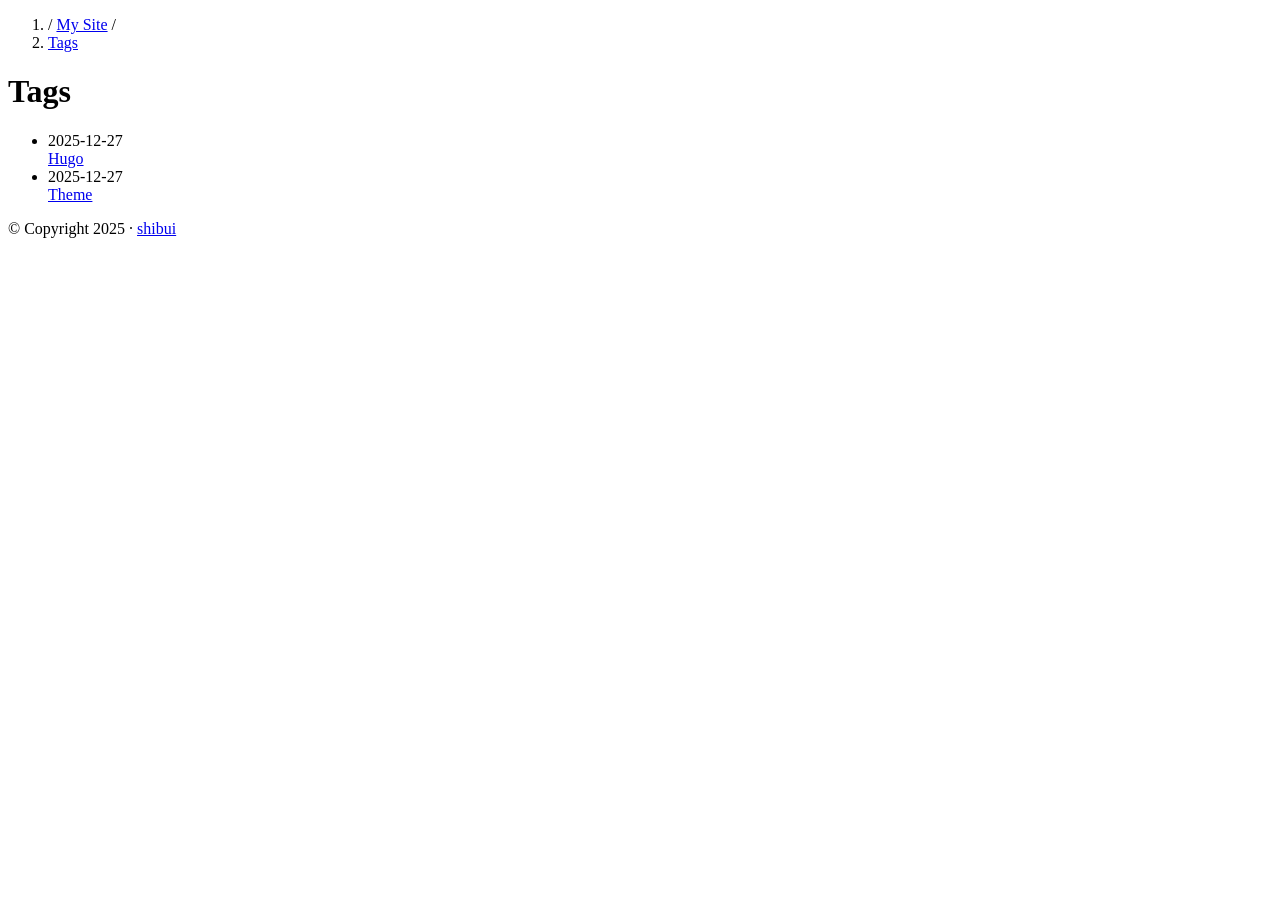
==== commit 6f6855b3: "add 'About' page" ====
--- a/public/tags/index.html
+++ b/public/tags/index.html
@@ -1,381 +1,95 @@
 <!DOCTYPE html>
-<html xmlns="http://www.w3.org/1999/xhtml" xml:lang="en-us" lang="en-us">
+<html lang="en-us" dir="ltr">
 <head><script src="/livereload.js?mindelay=10&amp;v=2&amp;port=1313&amp;path=livereload" data-no-instant defer></script>
+  <meta charset="utf-8">
+<meta name="viewport" content="width=device-width, initial-scale=1">
+<title>Tags | My Site</title>
+
+<meta property="og:title" content="Tags">
+
+<meta property="og:type" content="website">
+<meta property="og:url" content="//localhost:1313/tags/">
+<link rel="apple-touch-icon" sizes="57x57" href="/favicon_io/apple-icon-57x57.png">
+<link rel="apple-touch-icon" sizes="60x60" href="/favicon_io/apple-icon-60x60.png">
+<link rel="apple-touch-icon" sizes="72x72" href="/favicon_io/apple-icon-72x72.png">
+<link rel="apple-touch-icon" sizes="76x76" href="/favicon_io/apple-icon-76x76.png">
+<link rel="apple-touch-icon" sizes="114x114" href="/favicon_io/apple-icon-114x114.png">
+<link rel="apple-touch-icon" sizes="120x120" href="/favicon_io/apple-icon-120x120.png">
+<link rel="apple-touch-icon" sizes="144x144" href="/favicon_io/apple-icon-144x144.png">
+<link rel="apple-touch-icon" sizes="152x152" href="/favicon_io/apple-icon-152x152.png">
+<link rel="apple-touch-icon" sizes="180x180" href="/favicon_io/apple-icon-180x180.png">
+<link rel="icon" type="image/png" sizes="192x192"  href="/favicon_io/android-icon-192x192.png">
+<link rel="icon" type="image/png" sizes="32x32" href="/favicon_io/favicon-32x32.png">
+<link rel="icon" type="image/png" sizes="96x96" href="/favicon_io/favicon-96x96.png">
+<link rel="icon" type="image/png" sizes="16x16" href="/favicon_io/favicon-16x16.png">
+<link rel="manifest" href="/favicon_io/manifest.json">
+<meta name="msapplication-TileColor" content="#ffffff">
+<meta name="msapplication-TileImage" content="/favicon_io/ms-icon-144x144.png">
+<meta name="theme-color" content="#ffffff">
+
+
+    <link rel="stylesheet" href="/css/main.css">
+    <link rel="stylesheet" href="/css/custom.css">
+
+
+</head>
+<body>
+  <header>
+    <nav class="path-nav">
+  <ol>
     
+  
+    
+  
+  <li>
+    /
+    <a href="/">My Site</a>
+    /
+  </li>
+
+  
+  <li class="current">
+    
+    <a href="/tags/">Tags</a>
+    
+  </li>
+
+  </ol>
+</nav>
 
 
 
 
+  </header>
+  <main>
+    
+    <h1>Tags</h1>
+    
+    <div class="time-list">
+        <ul>
+            
+            <li>
+                <span><time datetime="2025-12-27">2025-12-27&nbsp;</time>
+</span>
+                <div><a href="/tags/hugo/">Hugo</a></div>
+            </li>
+            
+            <li>
+                <span><time datetime="2025-12-27">2025-12-27&nbsp;</time>
+</span>
+                <div><a href="/tags/theme/">Theme</a></div>
+            </li>
+            
+        </ul>
+    </div>
 
-
-
-
-
-
-    
-
-
-
-
-
-
-
-<script defer language="javascript" type="text/javascript" src="/js/bundle.min.d451ff92e80abc2a828eb9bb262e4db374bd4e954642f9245c54eec84bf690f3.js"></script>
-
-
-
-
-
-
-    
-    <meta http-equiv="content-type" content="text/html; charset=utf-8">
-
-    
-    <meta name="viewport" content="width=device-width, initial-scale=1.0">
-
-    
-    <link rel="icon" href=/favicon.png>
-
-    
-    
-
-
-
-
-
-  
-
-
-
-
-
-
-<!-- Open Graph image and Twitter Card metadata -->
-
-<title itemprop="name"></title>
-<meta property="og:title" content=ZgotmplZ />
-<meta name="twitter:title" content=ZgotmplZ />
-<meta itemprop="name" content=ZgotmplZ />
-<meta name="application-name" content=ZgotmplZ />
-<meta property="og:site_name" content="" />
-
-
-<meta name="description" content="" />
-<meta itemprop="description" content="" />
-<meta property="og:description" content="" />
-<meta name="twitter:description" content="" />
-
-
-<base href="//localhost:1313/tags/" />
-<link rel="canonical" href="//localhost:1313/tags/" itemprop="url" />
-<meta name="url" content="//localhost:1313/tags/" />
-<meta name="twitter:url" content="//localhost:1313/tags/" />
-<meta property="og:url" content="//localhost:1313/tags/" />
-
-
-<meta property="og:updated_time" content="0001-01-01T00:00:00Z" />
-
-
-<link rel="sitemap" type="application/xml" title="Sitemap" href='//localhost:1313/sitemap.xml' />
-<link href="//localhost:1313/tags/index.xml" rel="alternate" type="application/rss+xml" title="" />
-
-<meta name="robots" content="index,follow" />
-<meta name="googlebot" content="index,follow" />
-
-
-
-  
-    <meta name="twitter:site" content="@" />
-    <meta name="twitter:creator" content="@" />
-
-<meta property="fb:admins" content="" />
-
-
-<meta name="apple-mobile-web-app-title" content="" />
-<meta name="apple-mobile-web-app-capable" content="yes" />
-<meta name="apple-mobile-web-app-status-bar-style" content="black" />
-
-
-
-
-
-
-<meta name="generator" content="Hugo 0.152.2">
-
-
-    
-    
-
-<link type="text/css" rel="stylesheet" href="/css/bundle.min.607435cac0c3b4b44373c5634a7dd4f3b5b8f756061890d922e60e385c6d551f.css">
-
-
-    
-    <style>
-    body {
-        --sidebar-bg-color: #202020;
-        --sidebar-img-border-color: #515151;
-        --sidebar-p-color: #909090;
-        --sidebar-h1-color: #FFF;
-        --sidebar-a-color: #FFF;
-        --sidebar-socials-color: #FFF;
-        --text-color: #222;
-        --bkg-color: #FAF9F6;
-        --post-title-color: #303030;
-        --list-color: #5A5A5A;
-        --link-color: #268BD2;
-        --date-color: #515151;
-        --table-border-color: #E5E5E5;
-        --table-stripe-color: #F9F9F9;
-        --code-color: #000;
-        --code-background-color: #E5E5E5;
-        --code-block-color: #FFF;
-        --code-block-background-color: #272822;
-        --moon-sun-color: #FFF;
-        --moon-sun-background-color: #515151;
-    }
-    body.dark-theme {
-        --text-color: #EEE;
-        --bkg-color: #121212;
-        --post-title-color: #DBE2E9;
-        --list-color: #9D9D9D;
-        --link-color: #268BD2;
-        --date-color: #9A9A9A;
-        --table-border-color: #515151;
-        --table-stripe-color: #202020;
-        --code-color: #FFF;
-        --code-background-color: #515151;
-        --code-block-color: #FFF;
-        --code-block-background-color: #272822;
-    }
-    body {
-        background-color: var(--bkg-color);
-    }
-</style>
-
-</head>
-
-    <body class="dark-theme">
-        <div class="wrapper">
-            <aside class="sidebar">
-    <div class="container sidebar-sticky">
-        <div class="light-dark" align="right">
-    <button class="btn-light-dark" title="Toggle light/dark mode">
-        <svg class="moon" xmlns="http://www.w3.org/2000/svg" width="1em" height="1em" viewBox="0 0 16 16">
-            <path fill="currentColor" d="M6 .278a.768.768 0 0 1 .08.858a7.208 7.208 0 0 0-.878 3.46c0 4.021 3.278 7.277 7.318 7.277c.527 0 1.04-.055 1.533-.16a.787.787 0 0 1 .81.316a.733.733 0 0 1-.031.893A8.349 8.349 0 0 1 8.344 16C3.734 16 0 12.286 0 7.71C0 4.266 2.114 1.312 5.124.06A.752.752 0 0 1 6 .278z"/>
-        </svg>
-        <svg class="sun" xmlns="http://www.w3.org/2000/svg" width="1em" height="1em" viewBox="0 0 16 16">
-            <path fill="currentColor" d="M8 12a4 4 0 1 0 0-8a4 4 0 0 0 0 8zM8 0a.5.5 0 0 1 .5.5v2a.5.5 0 0 1-1 0v-2A.5.5 0 0 1 8 0zm0 13a.5.5 0 0 1 .5.5v2a.5.5 0 0 1-1 0v-2A.5.5 0 0 1 8 13zm8-5a.5.5 0 0 1-.5.5h-2a.5.5 0 0 1 0-1h2a.5.5 0 0 1 .5.5zM3 8a.5.5 0 0 1-.5.5h-2a.5.5 0 0 1 0-1h2A.5.5 0 0 1 3 8zm10.657-5.657a.5.5 0 0 1 0 .707l-1.414 1.415a.5.5 0 1 1-.707-.708l1.414-1.414a.5.5 0 0 1 .707 0zm-9.193 9.193a.5.5 0 0 1 0 .707L3.05 13.657a.5.5 0 0 1-.707-.707l1.414-1.414a.5.5 0 0 1 .707 0zm9.193 2.121a.5.5 0 0 1-.707 0l-1.414-1.414a.5.5 0 0 1 .707-.707l1.414 1.414a.5.5 0 0 1 0 .707zM4.464 4.465a.5.5 0 0 1-.707 0L2.343 3.05a.5.5 0 1 1 .707-.707l1.414 1.414a.5.5 0 0 1 0 .708z"/>
-        </svg>
-    </button>
-</div>
-
-        <div class="sidebar-about">
-    <h1 class="brand">
-        
-        
-            <a href="//localhost:1313/">
-                <h1>Poison</h1>
-            </a>
-        
-    </h1>
-    <p class="lead">
-    Update this description...
-    </p>
-</div>
-
-        <nav>
-    <ul class="sidebar-nav">
-
-        
-        
-        
-        
-            
-
-            
-            
-                
-                
-            
-                
-                
-            
-        
-        
-            
-
-            
-            
-                
-                
-            
-                
-                
-            
-        
-
-    </ul>
-</nav>
-
-        
-    <a target="_blank" class="social" title="GitHub" href="https://github.com">
-        <svg xmlns="http://www.w3.org/2000/svg" width="1.2em" height="1.2em" viewBox="-2 -2 24 24">
-            <path fill="currentColor" d="M18.88 1.099C18.147.366 17.265 0 16.233 0H3.746C2.714 0 1.832.366 1.099 1.099C.366 1.832 0 2.714 0 3.746v12.487c0 1.032.366 1.914 1.099 2.647c.733.733 1.615 1.099 2.647 1.099H6.66c.19 0 .333-.007.429-.02a.504.504 0 0 0 .286-.169c.095-.1.143-.245.143-.435l-.007-.885c-.004-.564-.006-1.01-.006-1.34l-.3.052c-.19.035-.43.05-.721.046a5.555 5.555 0 0 1-.904-.091a2.026 2.026 0 0 1-.872-.39a1.651 1.651 0 0 1-.572-.8l-.13-.3a3.25 3.25 0 0 0-.41-.663c-.186-.243-.375-.407-.566-.494l-.09-.065a.956.956 0 0 1-.17-.156a.723.723 0 0 1-.117-.182c-.026-.061-.004-.111.065-.15c.07-.04.195-.059.378-.059l.26.04c.173.034.388.138.643.311a2.1 2.1 0 0 1 .631.677c.2.355.44.626.722.813c.282.186.566.28.852.28c.286 0 .533-.022.742-.065a2.59 2.59 0 0 0 .585-.196c.078-.58.29-1.028.637-1.34a8.907 8.907 0 0 1-1.333-.234a5.314 5.314 0 0 1-1.223-.507a3.5 3.5 0 0 1-1.047-.872c-.277-.347-.505-.802-.683-1.365c-.177-.564-.266-1.215-.266-1.952c0-1.049.342-1.942 1.027-2.68c-.32-.788-.29-1.673.091-2.652c.252-.079.625-.02 1.119.175c.494.195.856.362 1.086.5c.23.14.414.257.553.352a9.233 9.233 0 0 1 2.497-.338c.859 0 1.691.113 2.498.338l.494-.312a6.997 6.997 0 0 1 1.197-.572c.46-.174.81-.221 1.054-.143c.39.98.424 1.864.103 2.653c.685.737 1.028 1.63 1.028 2.68c0 .737-.089 1.39-.267 1.957c-.177.568-.407 1.023-.689 1.366a3.65 3.65 0 0 1-1.053.865c-.42.234-.828.403-1.223.507a8.9 8.9 0 0 1-1.333.235c.45.39.676 1.005.676 1.846v3.11c0 .147.021.266.065.357a.36.36 0 0 0 .208.189c.096.034.18.056.254.064c.074.01.18.013.318.013h2.914c1.032 0 1.914-.366 2.647-1.099c.732-.732 1.099-1.615 1.099-2.647V3.746c0-1.032-.367-1.914-1.1-2.647z"/>
-        </svg>
-    </a>
-
-
-    <a target="_blank" class="social" title="Gitlab" href="https://gitlab.com">
-        <svg xmlns="http://www.w3.org/2000/svg" width="1.2em" height="1.2em" viewBox="-2 -2.5 24 24">
-            <path fill="currentColor" d='M10.006 18.443L6.326 7.118h7.36l-3.68 11.325zm0 0L1.168 7.118h5.158l3.68 11.325zM1.168 7.118l8.838 11.325-9.68-7.032a.762.762 0 0 1-.276-.852l1.118-3.441zm0 0L3.385.296a.38.38 0 0 1 .724 0l2.217 6.822H1.168zm8.838 11.325l3.68-11.325h5.157l-8.837 11.325zm8.837-11.325l1.119 3.441a.762.762 0 0 1-.277.852l-9.68 7.032 8.838-11.325zm0 0h-5.157L15.902.296a.38.38 0 0 1 .725 0l2.216 6.822z' />
-
-        </svg>
-    </a>
-
-
-    <a target="_blank" class="social" title="LinkedIn" href="https://linkedin.com">
-        <svg xmlns="http://www.w3.org/2000/svg" width="1em" height="1.2em" viewBox="0 0 448 512">
-            <path fill="currentColor" d="M416 32H31.9C14.3 32 0 46.5 0 64.3v383.4C0 465.5 14.3 480 31.9 480H416c17.6 0 32-14.5 32-32.3V64.3c0-17.8-14.4-32.3-32-32.3zM135.4 416H69V202.2h66.5V416zm-33.2-243c-21.3 0-38.5-17.3-38.5-38.5S80.9 96 102.2 96c21.2 0 38.5 17.3 38.5 38.5c0 21.3-17.2 38.5-38.5 38.5zm282.1 243h-66.4V312c0-24.8-.5-56.7-34.5-56.7c-34.6 0-39.9 27-39.9 54.9V416h-66.4V202.2h63.7v29.2h.9c8.9-16.8 30.6-34.5 62.9-34.5c67.2 0 79.7 44.3 79.7 101.9V416z"/>
-        </svg>
-    </a>
-
-
-    <a target="_blank" class="social" title="Twitter" href="https://twitter.com">
-        <svg xmlns="http://www.w3.org/2000/svg" width="1.2em" height="1.2em" viewBox="0 0 16 16">
-            <path fill="currentColor" d="M5.032 14.286c6.037 0 9.34-4.837 9.34-9.032c0-.137 0-.274-.01-.41A6.56 6.56 0 0 0 16 3.2c-.6.256-1.235.425-1.885.5a3.207 3.207 0 0 0 1.443-1.757c-.645.37-1.35.63-2.085.77a3.322 3.322 0 0 0-1.862-.958a3.384 3.384 0 0 0-2.082.334a3.223 3.223 0 0 0-1.442 1.49a3.08 3.08 0 0 0-.208 2.03a9.57 9.57 0 0 1-3.747-.963a9.269 9.269 0 0 1-3.018-2.354a3.086 3.086 0 0 0-.36 2.314c.189.787.68 1.475 1.376 1.924a3.344 3.344 0 0 1-1.49-.398v.04c0 .734.263 1.444.743 2.01a3.3 3.3 0 0 0 1.89 1.102c-.483.128-.99.146-1.482.055a3.19 3.19 0 0 0 1.168 1.577a3.36 3.36 0 0 0 1.9.627A6.732 6.732 0 0 1 0 12.86a9.527 9.527 0 0 0 5.032 1.423"/>
-        </svg>
-    </a>
-
-
-    <a target="_blank" class="social" title="X" href="https://x.com">
-        <svg xmlns="http://www.w3.org/2000/svg" width="1.1em" height="1.1em" viewBox="0 0 512 472.799">
-            <path fill="currentColor" d="M403.229 0h78.506L310.219 196.04 512 462.799H354.002L230.261 301.007 88.669 462.799h-78.56l183.455-209.683L0 0h161.999l111.856 147.88L403.229 0zm-27.556 415.805h43.505L138.363 44.527h-46.68l283.99 371.278z"/>
-        </svg>
-    </a>
-
-
-    <a target="_blank" class="social" title="Bluesky" href="https://bsky.app">
-        <svg xmlns="http://www.w3.org/2000/svg" width="1.2em" height="1.2em" viewBox="0 0 568 501">
-            <path fill="currentColor" d="M123.121 33.6637C188.241 82.5526 258.281 181.681 284 234.873C309.719 181.681 379.759 82.5526 444.879 33.6637C491.866 -1.61183 568 -28.9064 568 57.9464C568 75.2916 558.055 203.659 552.222 224.501C531.947 296.954 458.067 315.434 392.347 304.249C507.222 323.8 536.444 388.56 473.333 453.32C353.473 576.312 301.061 422.461 287.631 383.039C285.169 375.812 284.017 372.431 284 375.306C283.983 372.431 282.831 375.812 280.369 383.039C266.939 422.461 214.527 576.312 94.6667 453.32C31.5556 388.56 60.7778 323.8 175.653 304.249C109.933 315.434 36.0535 296.954 15.7778 224.501C9.94525 203.659 0 75.2916 0 57.9464C0 -28.9064 76.1345 -1.61183 123.121 33.6637Z"/>
-        </svg>
-    </a>
-
-
-    <a target="_blank" class="social" rel="me" title="Mastodon" href="https://mastodon.social">
-        <svg xmlns="http://www.w3.org/2000/svg" width="1.2em" height="1.2em" viewBox="0 0 24 24">
-            <path fill="currentColor" d="M20.94 14c-.28 1.41-2.44 2.96-4.97 3.26c-1.31.15-2.6.3-3.97.24c-2.25-.11-4-.54-4-.54v.62c.32 2.22 2.22 2.35 4.03 2.42c1.82.05 3.44-.46 3.44-.46l.08 1.65s-1.28.68-3.55.81c-1.25.07-2.81-.03-4.62-.5c-3.92-1.05-4.6-5.24-4.7-9.5l-.01-3.43c0-4.34 2.83-5.61 2.83-5.61C6.95 2.3 9.41 2 11.97 2h.06c2.56 0 5.02.3 6.47.96c0 0 2.83 1.27 2.83 5.61c0 0 .04 3.21-.39 5.43M18 8.91c0-1.08-.3-1.91-.85-2.56c-.56-.63-1.3-.96-2.23-.96c-1.06 0-1.87.41-2.42 1.23l-.5.88l-.5-.88c-.56-.82-1.36-1.23-2.43-1.23c-.92 0-1.66.33-2.23.96C6.29 7 6 7.83 6 8.91v5.26h2.1V9.06c0-1.06.45-1.62 1.36-1.62c1 0 1.5.65 1.5 1.93v2.79h2.07V9.37c0-1.28.5-1.93 1.51-1.93c.9 0 1.35.56 1.35 1.62v5.11H18V8.91Z"/>
-        </svg>
-    </a>
-
-
-    <a target="_blank" class="social" title="TryHackMe" href="https://tryhackme.com">
-        <svg xmlns="http://www.w3.org/2000/svg" width="1.2em" height="1.2em" viewBox="0 0 24 24" >
-            <path fill="white" d="M10.705 0C7.54 0 4.902 2.285 4.349 5.291a4.525 4.525 0 0 0-4.107 4.5 4.525 4.525 0 0 0 4.52 4.52h6.761a.625.625 0 1 0 0-1.25H4.761a3.273 3.273 0 0 1-3.27-3.27A3.273 3.273 0 0 1 6.59 7.08a.625.625 0 0 0 .7-1.035 4.488 4.488 0 0 0-1.68-.69 5.223 5.223 0 0 1 5.096-4.104 5.221 5.221 0 0 1 5.174 4.57 4.489 4.489 0 0 0-.488.305.625.625 0 1 0 .731 1.013 3.245 3.245 0 0 1 1.912-.616 3.278 3.278 0 0 1 3.203 2.61.625.625 0 0 0 1.225-.251 4.533 4.533 0 0 0-4.428-3.61 4.54 4.54 0 0 0-.958.105C16.556 2.328 13.9 0 10.705 0zm5.192 10.64a.925.925 0 0 0-.462.108.913.913 0 0 0-.313.29 1.27 1.27 0 0 0-.175.427 2.39 2.39 0 0 0-.054.514c0 .181.018.353.054.517.036.164.095.307.175.43a.899.899 0 0 0 .313.297c.127.073.281.11.462.11.18 0 .334-.037.46-.11a.897.897 0 0 0 .309-.296c.08-.124.137-.267.173-.431.036-.164.054-.336.054-.517 0-.18-.018-.352-.054-.514a1.271 1.271 0 0 0-.173-.426.901.901 0 0 0-.309-.291.917.917 0 0 0-.46-.108zm6.486 0a.925.925 0 0 0-.462.108.913.913 0 0 0-.313.29 1.27 1.27 0 0 0-.175.427 2.39 2.39 0 0 0-.053.514c0 .181.017.353.053.517.036.164.095.307.175.43a.899.899 0 0 0 .313.297c.127.073.281.11.462.11.18 0 .334-.037.46-.11a.897.897 0 0 0 .31-.296c.078-.124.136-.267.172-.431.036-.164.054-.336.054-.517 0-.18-.018-.352-.054-.514a1.271 1.271 0 0 0-.173-.426.901.901 0 0 0-.308-.291.916.916 0 0 0-.461-.108zm-8.537.068l-.84.618.313.43.476-.368v1.877h.603v-2.557zm6.486 0l-.841.618.314.43.477-.368v1.877h.603v-2.557zm-4.435.445c.08 0 .143.028.193.084.05.057.087.127.114.21.026.083.044.173.054.269a2.541 2.541 0 0 1 0 .533c-.01.097-.028.187-.054.27a.584.584 0 0 1-.114.21.243.243 0 0 1-.193.085.248.248 0 0 1-.195-.086.584.584 0 0 1-.118-.209 1.245 1.245 0 0 1-.056-.27 2.645 2.645 0 0 1 0-.533c.01-.096.029-.186.056-.27a.583.583 0 0 1 .118-.209.25.25 0 0 1 .195-.084zm6.486 0c.08 0 .144.028.193.084.05.057.087.127.114.21.027.083.044.173.054.269a2.541 2.541 0 0 1 0 .533c-.01.097-.027.187-.054.27a.584.584 0 0 1-.114.21.243.243 0 0 1-.193.085.249.249 0 0 1-.195-.086.581.581 0 0 1-.117-.209 1.245 1.245 0 0 1-.056-.27 2.642 2.642 0 0 1 0-.533c.01-.096.028-.186.056-.27a.58.58 0 0 1 .117-.209.25.25 0 0 1 .195-.084zm-2.191 3.51a.93.93 0 0 0-.463.109.908.908 0 0 0-.312.291c-.08.122-.139.263-.175.426a2.383 2.383 0 0 0-.054.514c0 .18.018.353.054.516.036.164.094.308.175.432a.91.91 0 0 0 .312.296.92.92 0 0 0 .463.11c.18 0 .333-.037.46-.11a.892.892 0 0 0 .308-.296 1.32 1.32 0 0 0 .174-.432c.036-.163.054-.335.054-.516 0-.18-.018-.352-.054-.514a1.274 1.274 0 0 0-.174-.426.89.89 0 0 0-.309-.291.918.918 0 0 0-.46-.108zm-6.402.07l-.841.617.314.43.476-.369v1.878h.604v-2.557zm2.125 0l-.841.617.314.43.477-.369v1.878h.603v-2.557zm2.116 0l-.84.617.313.43.477-.369v1.878h.603v-2.557zm2.16.443c.08 0 .144.028.194.085a.605.605 0 0 1 .114.21c.026.083.044.172.053.269a2.639 2.639 0 0 1 0 .532 1.28 1.28 0 0 1-.053.27.585.585 0 0 1-.114.21.244.244 0 0 1-.193.085.25.25 0 0 1-.196-.085.589.589 0 0 1-.117-.21 1.245 1.245 0 0 1-.056-.27 2.597 2.597 0 0 1 0-.532c.01-.097.028-.186.056-.27a.589.589 0 0 1 .117-.209.249.249 0 0 1 .196-.085zm-6.729 3.073a.676.676 0 0 0-.335.078.661.661 0 0 0-.227.211.91.91 0 0 0-.127.31c-.027.118-.04.242-.04.373s.013.256.04.375a.93.93 0 0 0 .127.313.65.65 0 0 0 .227.215c.092.053.204.08.335.08a.655.655 0 0 0 .334-.08.65.65 0 0 0 .225-.215c.057-.09.1-.194.125-.313a1.75 1.75 0 0 0 .04-.375c0-.13-.014-.255-.04-.373a.931.931 0 0 0-.125-.31.658.658 0 0 0-.225-.21.667.667 0 0 0-.334-.08zm3.086 0a.675.675 0 0 0-.336.078.661.661 0 0 0-.226.211.907.907 0 0 0-.127.31 1.69 1.69 0 0 0-.04.373c0 .131.013.256.04.375a.928.928 0 0 0 .127.313c.058.09.134.162.226.215.093.053.205.08.336.08a.655.655 0 0 0 .334-.08.65.65 0 0 0 .224-.215c.058-.09.1-.194.126-.313a1.752 1.752 0 0 0 0-.748.94.94 0 0 0-.126-.31.657.657 0 0 0-.224-.21.667.667 0 0 0-.334-.08zm5.108 0a.675.675 0 0 0-.336.078.661.661 0 0 0-.226.211.91.91 0 0 0-.127.31c-.027.118-.04.242-.04.373s.013.256.04.375a.931.931 0 0 0 .127.313c.058.09.134.162.226.215.093.053.205.08.336.08.13 0 .243-.027.334-.08a.65.65 0 0 0 .224-.215c.058-.09.1-.194.126-.313a1.75 1.75 0 0 0 .04-.375c0-.13-.014-.255-.04-.373a.943.943 0 0 0-.126-.31.657.657 0 0 0-.224-.21.668.668 0 0 0-.334-.08zm-6.658.05l-.61.448.227.311.346-.266v1.362h.438v-1.856zm3.068 0l-.61.448.227.311.346-.266v1.362h.438v-1.856zm5.108 0l-.611.448.228.311.346-.266v1.362h.438v-1.856zm-9.712.322c.058 0 .105.02.14.062a.421.421 0 0 1 .083.151.96.96 0 0 1 .04.196 1.932 1.932 0 0 1 0 .386.954.954 0 0 1-.04.197.421.421 0 0 1-.083.152.176.176 0 0 1-.14.061.18.18 0 0 1-.141-.06.427.427 0 0 1-.085-.153.887.887 0 0 1-.041-.197 1.96 1.96 0 0 1 0-.386.893.893 0 0 1 .04-.196.42.42 0 0 1 .086-.151.181.181 0 0 1 .141-.062zm3.086 0c.058 0 .104.02.14.062a.421.421 0 0 1 .082.151.94.94 0 0 1 .04.196 1.906 1.906 0 0 1 0 .386.93.93 0 0 1-.04.197.421.421 0 0 1-.082.152.176.176 0 0 1-.14.061.18.18 0 0 1-.141-.06.42.42 0 0 1-.086-.153.846.846 0 0 1-.04-.197 1.965 1.965 0 0 1-.011-.195c0-.057.004-.121.01-.191a.849.849 0 0 1 .041-.196.42.42 0 0 1 .086-.151.182.182 0 0 1 .141-.062zm5.108 0c.058 0 .104.02.14.062a.421.421 0 0 1 .082.151.92.92 0 0 1 .04.196 1.963 1.963 0 0 1 0 .386.943.943 0 0 1-.04.197.421.421 0 0 1-.082.152.177.177 0 0 1-.14.061.18.18 0 0 1-.142-.06.437.437 0 0 1-.085-.153.95.95 0 0 1-.04-.197 1.965 1.965 0 0 1-.011-.195c0-.057.004-.121.01-.191a.959.959 0 0 1 .04-.196.47.47 0 0 1 .086-.151.181.181 0 0 1 .142-.062zm-1.684 1.814a.675.675 0 0 0-.336.079.66.66 0 0 0-.227.21.91.91 0 0 0-.127.31 1.731 1.731 0 0 0 0 .748.939.939 0 0 0 .127.314c.059.09.134.162.227.215.093.053.205.08.336.08a.66.66 0 0 0 .334-.08.648.648 0 0 0 .224-.215c.058-.09.1-.195.126-.314a1.737 1.737 0 0 0-.001-.747.928.928 0 0 0-.125-.31.65.65 0 0 0-.224-.211.668.668 0 0 0-.334-.079zm3.063 0a.676.676 0 0 0-.336.079.664.664 0 0 0-.227.21.906.906 0 0 0-.127.31 1.74 1.74 0 0 0 0 .748.936.936 0 0 0 .127.314.66.66 0 0 0 .227.215c.092.053.204.08.336.08a.654.654 0 0 0 .334-.08.648.648 0 0 0 .223-.215c.058-.09.1-.195.126-.314a1.74 1.74 0 0 0 0-.747.928.928 0 0 0-.126-.31.65.65 0 0 0-.223-.211.666.666 0 0 0-.334-.079zm-1.545.05l-.611.448.228.312.346-.267v1.363h.438v-1.856zm-1.518.323c.057 0 .104.02.14.061a.42.42 0 0 1 .082.152.91.91 0 0 1 .04.195 1.966 1.966 0 0 1 0 .387.951.951 0 0 1-.04.197.421.421 0 0 1-.082.152.177.177 0 0 1-.14.06.18.18 0 0 1-.142-.06.428.428 0 0 1-.085-.152.914.914 0 0 1-.04-.197 1.96 1.96 0 0 1-.011-.195c0-.058.003-.122.01-.192a.923.923 0 0 1 .041-.195c.02-.06.048-.11.085-.152a.181.181 0 0 1 .142-.061zm3.063 0c.057 0 .104.02.14.061a.42.42 0 0 1 .082.152.94.94 0 0 1 .04.195 1.91 1.91 0 0 1 0 .387.93.93 0 0 1-.04.197.422.422 0 0 1-.083.152.175.175 0 0 1-.14.06.18.18 0 0 1-.141-.06.423.423 0 0 1-.085-.152.907.907 0 0 1-.04-.197 1.95 1.95 0 0 1 0-.387.915.915 0 0 1 .04-.195c.02-.06.048-.11.085-.152a.182.182 0 0 1 .142-.061zm-9.713.185a.465.465 0 0 0-.232.055.456.456 0 0 0-.157.146.627.627 0 0 0-.089.215 1.168 1.168 0 0 0-.027.259c0 .09.009.177.027.26a.648.648 0 0 0 .089.216c.04.063.093.112.157.149a.459.459 0 0 0 .232.056c.09 0 .168-.02.231-.056a.45.45 0 0 0 .156-.149.67.67 0 0 0 .087-.217 1.218 1.218 0 0 0 0-.518.647.647 0 0 0-.087-.215.448.448 0 0 0-.156-.146.458.458 0 0 0-.23-.055zm1.052.035l-.423.31.158.217.24-.185v.944h.303v-1.286zm-1.052.224c.04 0 .073.014.097.042a.284.284 0 0 1 .057.105.69.69 0 0 1 .028.136c.004.049.007.092.007.133 0 .04-.003.086-.007.135a.684.684 0 0 1-.028.136.285.285 0 0 1-.057.105.123.123 0 0 1-.097.043.125.125 0 0 1-.098-.043.298.298 0 0 1-.059-.105.612.612 0 0 1-.028-.136 1.39 1.39 0 0 1 0-.268.62.62 0 0 1 .028-.136.297.297 0 0 1 .06-.105.125.125 0 0 1 .097-.042zm3.775 1.394a.463.463 0 0 0-.232.054.452.452 0 0 0-.157.146.621.621 0 0 0-.088.214 1.19 1.19 0 0 0 0 .519.641.641 0 0 0 .088.217.46.46 0 0 0 .157.15.458.458 0 0 0 .232.054.454.454 0 0 0 .232-.055.45.45 0 0 0 .155-.149.664.664 0 0 0 .087-.217 1.189 1.189 0 0 0 0-.519.642.642 0 0 0-.087-.214.446.446 0 0 0-.155-.146.459.459 0 0 0-.232-.054zm1.052.034l-.423.31.158.216.24-.185v.945h.303V22.68zm-1.052.223c.04 0 .073.014.098.043a.3.3 0 0 1 .057.105.643.643 0 0 1 .027.135 1.31 1.31 0 0 1 0 .268.654.654 0 0 1-.027.137.307.307 0 0 1-.057.105.124.124 0 0 1-.098.042.125.125 0 0 1-.098-.042.293.293 0 0 1-.059-.105.618.618 0 0 1-.028-.137 1.364 1.364 0 0 1 0-.268.612.612 0 0 1 .028-.135.287.287 0 0 1 .06-.105.123.123 0 0 1 .097-.043z"></path>
-        </svg>
-    </a>
-
-
-    <a target="_blank" class="social" title="Discord" href="https://discord.com">
-        <svg xmlns="http://www.w3.org/2000/svg" width="1.2em" height="1.2em" viewBox="0 0 24 24">
-            <path fill="currentColor" d="M19.27 5.33C17.94 4.71 16.5 4.26 15 4a.09.09 0 0 0-.07.03c-.18.33-.39.76-.53 1.09a16.09 16.09 0 0 0-4.8 0c-.14-.34-.35-.76-.54-1.09c-.01-.02-.04-.03-.07-.03c-1.5.26-2.93.71-4.27 1.33c-.01 0-.02.01-.03.02c-2.72 4.07-3.47 8.03-3.1 11.95c0 .02.01.04.03.05c1.8 1.32 3.53 2.12 5.24 2.65c.03.01.06 0 .07-.02c.4-.55.76-1.13 1.07-1.74c.02-.04 0-.08-.04-.09c-.57-.22-1.11-.48-1.64-.78c-.04-.02-.04-.08-.01-.11c.11-.08.22-.17.33-.25c.02-.02.05-.02.07-.01c3.44 1.57 7.15 1.57 10.55 0c.02-.01.05-.01.07.01c.11.09.22.17.33.26c.04.03.04.09-.01.11c-.52.31-1.07.56-1.64.78c-.04.01-.05.06-.04.09c.32.61.68 1.19 1.07 1.74c.03.01.06.02.09.01c1.72-.53 3.45-1.33 5.25-2.65c.02-.01.03-.03.03-.05c.44-4.53-.73-8.46-3.1-11.95c-.01-.01-.02-.02-.04-.02zM8.52 14.91c-1.03 0-1.89-.95-1.89-2.12s.84-2.12 1.89-2.12c1.06 0 1.9.96 1.89 2.12c0 1.17-.84 2.12-1.89 2.12zm6.97 0c-1.03 0-1.89-.95-1.89-2.12s.84-2.12 1.89-2.12c1.06 0 1.9.96 1.89 2.12c0 1.17-.83 2.12-1.89 2.12z"/>
-        </svg>
-    </a>
-
-
-    <a target="_blank" class="social" title="YouTube" href="https://youtube.com">
-        <svg xmlns="http://www.w3.org/2000/svg" width="1.2em" height="1.2em" viewBox="0 0 24 24">
-            <path fill="currentColor" d="M12.006 19.012h-.02c-.062 0-6.265-.012-7.83-.437a2.5 2.5 0 0 1-1.764-1.765A26.494 26.494 0 0 1 1.986 12a26.646 26.646 0 0 1 .417-4.817A2.564 2.564 0 0 1 4.169 5.4c1.522-.4 7.554-.4 7.81-.4H12c.063 0 6.282.012 7.831.437c.859.233 1.53.904 1.762 1.763c.29 1.594.427 3.211.407 4.831a26.568 26.568 0 0 1-.418 4.811a2.51 2.51 0 0 1-1.767 1.763c-1.52.403-7.553.407-7.809.407Zm-2-10.007l-.005 6l5.212-3l-5.207-3Z"/>
-        </svg>
-    </a>
-
-
-    <a target="_blank" class="social" title="Instagram" href="https://instagram.com">
-        <svg xmlns="http://www.w3.org/2000/svg" width="1em" height="1.2em" viewBox="0 0 448 512">
-            <path fill="currentColor" d="M224.1 141c-63.6 0-114.9 51.3-114.9 114.9s51.3 114.9 114.9 114.9S339 319.5 339 255.9S287.7 141 224.1 141zm0 189.6c-41.1 0-74.7-33.5-74.7-74.7s33.5-74.7 74.7-74.7s74.7 33.5 74.7 74.7s-33.6 74.7-74.7 74.7zm146.4-194.3c0 14.9-12 26.8-26.8 26.8c-14.9 0-26.8-12-26.8-26.8s12-26.8 26.8-26.8s26.8 12 26.8 26.8zm76.1 27.2c-1.7-35.9-9.9-67.7-36.2-93.9c-26.2-26.2-58-34.4-93.9-36.2c-37-2.1-147.9-2.1-184.9 0c-35.8 1.7-67.6 9.9-93.9 36.1s-34.4 58-36.2 93.9c-2.1 37-2.1 147.9 0 184.9c1.7 35.9 9.9 67.7 36.2 93.9s58 34.4 93.9 36.2c37 2.1 147.9 2.1 184.9 0c35.9-1.7 67.7-9.9 93.9-36.2c26.2-26.2 34.4-58 36.2-93.9c2.1-37 2.1-147.8 0-184.8zM398.8 388c-7.8 19.6-22.9 34.7-42.6 42.6c-29.5 11.7-99.5 9-132.1 9s-102.7 2.6-132.1-9c-19.6-7.8-34.7-22.9-42.6-42.6c-11.7-29.5-9-99.5-9-132.1s-2.6-102.7 9-132.1c7.8-19.6 22.9-34.7 42.6-42.6c29.5-11.7 99.5-9 132.1-9s102.7-2.6 132.1 9c19.6 7.8 34.7 22.9 42.6 42.6c11.7 29.5 9 99.5 9 132.1s2.7 102.7-9 132.1z"/>
-        </svg>
-    </a>
-
-
-    <a target="_blank" class="social" title="Facebook" href="https://facebook.com">
-        <svg xmlns="http://www.w3.org/2000/svg" width="1em" height="1.2em" viewBox="0 0 448 512">
-            <path fill="currentColor" d="M400 32H48A48 48 0 0 0 0 80v352a48 48 0 0 0 48 48h137.25V327.69h-63V256h63v-54.64c0-62.15 37-96.48 93.67-96.48c27.14 0 55.52 4.84 55.52 4.84v61h-31.27c-30.81 0-40.42 19.12-40.42 38.73V256h68.78l-11 71.69h-57.78V480H400a48 48 0 0 0 48-48V80a48 48 0 0 0-48-48z"/>
-        </svg>
-    </a>
-
-
-    <a target="_blank" class="social" title="Flickr" href="https://flickr.com">
-        <svg xmlns="http://www.w3.org/2000/svg" width="1.2em" height="1.2em" viewBox="0 0 54 54">
-            <path fill="currentColor" d="M40,4.8c2.2,0,4.1,0.8,5.7,2.4c1.6,1.6,2.4,3.5,2.4,5.7v26.8c0,2.2-0.8,4.1-2.4,5.7c-1.6,1.6-3.5,2.4-5.7,2.4H13.3c-2.2,0-4.1-0.8-5.7-2.4c-1.6-1.6-2.4-3.5-2.4-5.7V12.9c0-2.2,0.8-4.1,2.4-5.7c1.6-1.6,3.5-2.4,5.7-2.4H40z M23,30.4c1.2-1.2,1.7-2.5,1.7-4.2s-0.6-3-1.7-4.2c-1.2-1.2-2.5-1.7-4.2-1.7s-3,0.6-4.2,1.7c-1.2,1.2-1.7,2.5-1.7,4.2s0.6,3,1.7,4.2s2.5,1.7,4.2,1.7S21.8,31.6,23,30.4z M38.7,30.4c1.2-1.2,1.7-2.5,1.7-4.2s-0.6-3-1.7-4.2c-1.2-1.2-2.5-1.7-4.2-1.7c-1.6,0-3,0.6-4.2,1.7c-1.2,1.2-1.7,2.5-1.7,4.2s0.6,3,1.7,4.2c1.2,1.2,2.5,1.7,4.2,1.7C36.1,32.2,37.5,31.6,38.7,30.4z">
-        </svg>
-    </a>
-
-
-    <a target="_blank" class="social" title="Telegram" href="https://telegram.org">
-        <svg xmlns="http://www.w3.org/2000/svg" width="1.2em" height="1.2em" viewBox="0 0 24 24">
-            <path fill="currentColor" d="M12 2C6.48 2 2 6.48 2 12s4.48 10 10 10s10-4.48 10-10S17.52 2 12 2zm4.64 6.8c-.15 1.58-.8 5.42-1.13 7.19c-.14.75-.42 1-.68 1.03c-.58.05-1.02-.38-1.58-.75c-.88-.58-1.38-.94-2.23-1.5c-.99-.65-.35-1.01.22-1.59c.15-.15 2.71-2.48 2.76-2.69a.2.2 0 0 0-.05-.18c-.06-.05-.14-.03-.21-.02c-.09.02-1.49.95-4.22 2.79c-.4.27-.76.41-1.08.4c-.36-.01-1.04-.2-1.55-.37c-.63-.2-1.12-.31-1.08-.66c.02-.18.27-.36.74-.55c2.92-1.27 4.86-2.11 5.83-2.51c2.78-1.16 3.35-1.36 3.73-1.36c.08 0 .27.02.39.12c.1.08.13.19.14.27c-.01.06.01.24 0 .38z"/>
-        </svg>
-    </a>
-
-
-    <a target="_blank" class="social" title="Matrix" href="https://matrix.org">
-        <svg xmlns="http://www.w3.org/2000/svg" width="1em" height="1.2em" viewBox="0 0 27.9 32">
-            <path fill="currentColor" d="m27.1 31.2v-30.5h-2.19v-0.732h3.04v32h-3.04v-0.732z"/>
-            <path fill="currentColor" d="m8.23 10.4v1.54h0.044c0.385-0.564 0.893-1.03 1.49-1.37 0.58-0.323 1.25-0.485 1.99-0.485 0.72 0 1.38 0.14 1.97 0.42 0.595 0.279 1.05 0.771 1.36 1.48 0.338-0.5 0.796-0.941 1.38-1.32 0.58-0.383 1.27-0.574 2.06-0.574 0.602 0 1.16 0.074 1.67 0.22 0.514 0.148 0.954 0.383 1.32 0.707 0.366 0.323 0.653 0.746 0.859 1.27 0.205 0.522 0.308 1.15 0.308 1.89v7.63h-3.13v-6.46c0-0.383-0.015-0.743-0.044-1.08-0.0209-0.307-0.103-0.607-0.242-0.882-0.133-0.251-0.336-0.458-0.584-0.596-0.257-0.146-0.606-0.22-1.05-0.22-0.44 0-0.796 0.085-1.07 0.253-0.272 0.17-0.485 0.39-0.639 0.662-0.159 0.287-0.264 0.602-0.308 0.927-0.052 0.347-0.078 0.697-0.078 1.05v6.35h-3.13v-6.4c0-0.338-7e-3 -0.673-0.021-1-0.0114-0.314-0.0749-0.623-0.188-0.916-0.108-0.277-0.3-0.512-0.55-0.673-0.258-0.168-0.636-0.253-1.14-0.253-0.198 0.0083-0.394 0.042-0.584 0.1-0.258 0.0745-0.498 0.202-0.705 0.374-0.228 0.184-0.422 0.449-0.584 0.794-0.161 0.346-0.242 0.798-0.242 1.36v6.62h-3.13v-11.4z"/>
-            <path fill="currentColor" d="m0.936 0.732v30.5h2.19v0.732h-3.04v-32h3.03v0.732z"/>
-        </svg>
-    </a>
-
-
-    <a target="_blank" class="social" title="XMPP" href="https://xmpp.org">
-        <svg xmlns="http://www.w3.org/2000/svg" width="1.2em" height="1.2em" viewBox="0 0 1750 1273">
-            <path fill="currentColor" d="m 445.5368,1260.3774 0.2798,-12.6227 12.5,-3.3998 c 86.3329,-23.4818 169.6413,-62.291 250.3046,-116.6045 21.6348,-14.5674 54.9023,-39.6297 54.4411,-41.0135 -0.219,-0.6568 -4.8638,-3.8543 -10.3219,-7.1055 C 643.2778,1014.4283 545.02,941.13549 450.3396,854.06369 429.6559,835.04199 380.3414,785.90449 358.9481,762.99999 180.5946,572.04763 62.054497,360.05908 18.4066,153.99998 8.7628,108.47213 2.3059,58.553447 0.6664,16.850277 L 0,-0.10203342 6.4083,2.3337566 c 3.5246,1.33968 58.833297,22.7793104 122.9083,47.6436104 166.6481,64.667773 168.944,65.464203 304.4367,105.604623 62.1152,18.40194 113.1902,33.71169 113.5,34.02166 0.3099,0.30997 0.4154,15.03845 0.2346,32.72995 -0.7292,71.3433 7.8053,140.72171 26.8373,218.16638 39.0143,158.75637 118.1187,319.92841 223.5627,455.50001 28.91491,37.1765 73.62151,88 77.40871,88 2.7547,0 26.96638,-26.2437 52.834,-57.2683 132.54379,-158.9674 227.42059,-358.08969 261.64909,-549.13496 10.0437,-56.05859 13.7745,-98.67828 13.4235,-153.34671 -0.121,-18.83748 -0.032,-34.43372 0.1968,-34.6583 0.2292,-0.22459 50.1417,-15.11502 110.9167,-33.08986 134.5925,-39.80714 140.484,-41.85315 312,-108.352043 l 123.5,-47.88249042 0.3207,7.61633002 c 0.3596,8.5370104 -1.1628,33.2485804 -3.3954,55.1163204 -3.8106,37.324233 -12.1421,84.466813 -21.8263,123.500003 -60.4804,243.77385 -227.0666,496.24088 -463.599,702.59971 -78.2752,68.2899 -161.6555,129.12491 -251.25,183.31441 -12.5125,7.5679 -22.75,14.1335 -22.75,14.5903 0,1.0394 22.9632,18.4731 41.5,31.5068 84.3957,59.3407 173.6883,101.5869 269,127.2694 l 7,1.8862 0.2799,12.6666 0.2799,12.6666 -3.2799,-6e-4 c -5.2353,-10e-4 -37.4406,-3.7921 -60.2799,-7.0959 -85.6385,-12.3881 -177.8337,-38.246 -257.5,-72.2208 -39.76812,-16.9597 -71.45999,-30.8513 -87.00005,-38.1349 -9.075,-4.2535 -17.85004,-8.1823 -19.50004,-8.7307 -2.6877,-0.8934 -5.0814,-0.039 -23,8.2132 -20.2043,9.3045 -59.60201,26.5462 -89.00001,38.9493 -95.6207,40.3427 -198.208,66.8187 -300.3568,77.5168 -7.8962,0.827 -15.6722,1.5036 -17.2799,1.5036 l -2.923,0 0.2799,-12.6226 z">
-        </svg>
-    </a>
-
-
-    <a target="_blank" class="social" title="RSS Feed" href="/posts/index.xml">
-        <svg xmlns="http://www.w3.org/2000/svg" width="1em" height="1.2em" viewBox="0 0 1280.000000 1280.000000">
-            <g transform="translate(0.000000,1280.000000) scale(0.100000,-0.100000)" fill="currentColor">
-                <path d="M2295 11929 c-284 -12 -642 -45 -707 -65 -17 -5 -18 -63 -18 -1039 0 -569 4 -1036 8 -1039 5 -3 74 6 153 19 510 86 1168 95 1789 25 1348 -153 2602 -677 3670 -1531 385 -308 820 -744 1126 -1129 842 -1060 1362 -2313 1514 -3650 70 -621 61 -1279 -25 -1789 -13 -79 -22 -148 -19 -153 3 -4 471 -8 1039 -8 l1035 0 5 23 c51 225 85 942 67 1419 -23 605 -77 1044 -198 1617 -294 1400 -927 2734 -1823 3846 -1043 1295 -2364 2259 -3909 2854 -1158 447 -2451 656 -3707 600z"/>
-                <path d="M2255 7845 c-269 -25 -620 -81 -667 -106 -17 -9 -18 -55 -18 -899 0 -706 3 -890 13 -890 6 0 66 18 132 41 130 44 288 79 467 105 154 21 577 30 749 15 1207 -107 2267 -823 2814 -1902 166 -327 268 -637 330 -1001 38 -227 48 -384 42 -662 -8 -348 -44 -590 -126 -831 -23 -66 -41 -126 -41 -132 0 -10 184 -13 890 -13 844 0 890 1 899 18 27 50 88 452 110 725 14 162 14 624 1 782 -59 703 -233 1323 -545 1945 -481 956 -1313 1788 -2270 2268 -620 310 -1239 483 -1940 542 -165 14 -669 10 -840 -5z"/>
-                <path d="M2519 3815 c-391 -66 -725 -336 -868 -703 -79 -201 -96 -462 -45 -677 83 -344 338 -641 666 -774 116 -47 205 -69 330 -80 412 -39 811 153 1040 500 193 292 240 648 128 981 -135 403 -492 699 -914 757 -100 14 -241 12 -337 -4z"/>
-            </g>
-        </svg>
-    </a>
-
-
-    <a target="_blank" class="social" title="Email" href="mailto://user@domain">
-       <svg xmlns="http://www.w3.org/2000/svg" width="1em" height="1.2em" viewBox="0 0 485.211 485.211">
-            <path fill="currentColor" d="M301.393,241.631L464.866,424.56H20.332l163.474-182.928l58.801,51.443L301.393,241.631z M462.174,60.651H23.027 l219.579,192.142L462.174,60.651z M324.225,221.67l160.986,180.151V80.792L324.225,221.67z M0,80.792v321.029L160.972,221.64 L0,80.792z"/>
-       </svg>
-    </a>
-
-
-
-    <a target="_blank" class="social" title="Signal" href="https://signal.org">
-        <svg xmlns="http://www.w3.org/2000/svg" width="1.2em" height="1.4em" viewBox="0 0 1024 1024">
-            <path fill="currentColor" d="M427.5,170.3l7.9,32A319.6,319.6,0,0,0,347,238.9l-16.9-28.3A347.6,347.6,0,0,1,427.5,170.3Zm169,0-7.9,32A319.6,319.6,0,0,1,677,238.9l17.1-28.3A350.1,350.1,0,0,0,596.5,170.3ZM210.6,330a349.5,349.5,0,0,0-40.3,97.5l32,7.9A319.6,319.6,0,0,1,238.9,347ZM193,512a318.5,318.5,0,0,1,3.6-47.8l-32.6-5a352,352,0,0,0,0,105.5l32.6-4.9A319.5,319.5,0,0,1,193,512ZM693.9,813.3,677,785.1a317.8,317.8,0,0,1-88.3,36.6l7.9,32A350.3,350.3,0,0,0,693.9,813.3ZM831,512a319.5,319.5,0,0,1-3.6,47.8l32.6,4.9a352,352,0,0,0,0-105.5l-32.6,5A318.5,318.5,0,0,1,831,512Zm22.7,84.4-32-7.9A319,319,0,0,1,785.1,677l28.3,17A348.9,348.9,0,0,0,853.7,596.4Zm-293.9,231a319.1,319.1,0,0,1-95.6,0L459.3,860a351.3,351.3,0,0,0,105.4,0Zm209-126.2a318.1,318.1,0,0,1-67.6,67.5l19.6,26.6A355.1,355.1,0,0,0,795.4,721Zm-67.6-446a318.6,318.6,0,0,1,67.6,67.6L795.4,303A354.6,354.6,0,0,0,721,228.6Zm-446,67.6a318.6,318.6,0,0,1,67.6-67.6L303,228.6A354.6,354.6,0,0,0,228.6,303ZM813.4,330l-28.3,17a317.8,317.8,0,0,1,36.6,88.3l32-7.9A348.9,348.9,0,0,0,813.4,330ZM464.2,196.6a319.1,319.1,0,0,1,95.6,0l4.9-32.6a351.3,351.3,0,0,0-105.4,0ZM272.1,804.1,204,819.9l15.9-68.1-32.1-7.5-15.9,68.1a33,33,0,0,0,24.6,39.7,34.5,34.5,0,0,0,15,0l68.1-15.7Zm-77.5-89.2,32.2,7.4,11-47.2a316.2,316.2,0,0,1-35.5-86.6l-32,7.9a353.3,353.3,0,0,0,32.4,83.7Zm154,71.4-47.2,11,7.5,32.2,34.7-8.1a349,349,0,0,0,83.7,32.4l7.9-32a316.7,316.7,0,0,1-86.3-35.7ZM512,226c-158,.1-285.9,128.2-285.9,286.1a286.7,286.7,0,0,0,43.9,152L242.5,781.5,359.8,754c133.7,84.1,310.3,44,394.4-89.6S798.3,354.2,664.7,270A286.7,286.7,0,0,0,512,226s"/>
-        </svg>
-    </a>
-
-
-        <p class="footnote">
-powered by <a target="_blank" href="https://gohugo.io">Hugo</a> | themed with <a target="_blank" href="https://github.com/lukeorth/poison">poison</a>
-    <br>
-    &copy; 2025 . All rights reserved.
+  </main>
+  <footer>
+    <p>
+  &copy; Copyright 2025 &middot;
+  <a href="https://github.com/ntk148v/shibui">shibui</a>
 </p>
 
-  </div>
-</aside>
-
-            <main class="content container">
-                <h1 class="title">Tags</h1>
-<ul class="entries">
-    
-</ul>
-
-            </main>
-            
-        </div>
-    </body>
+  </footer>
+</body>
 </html>
